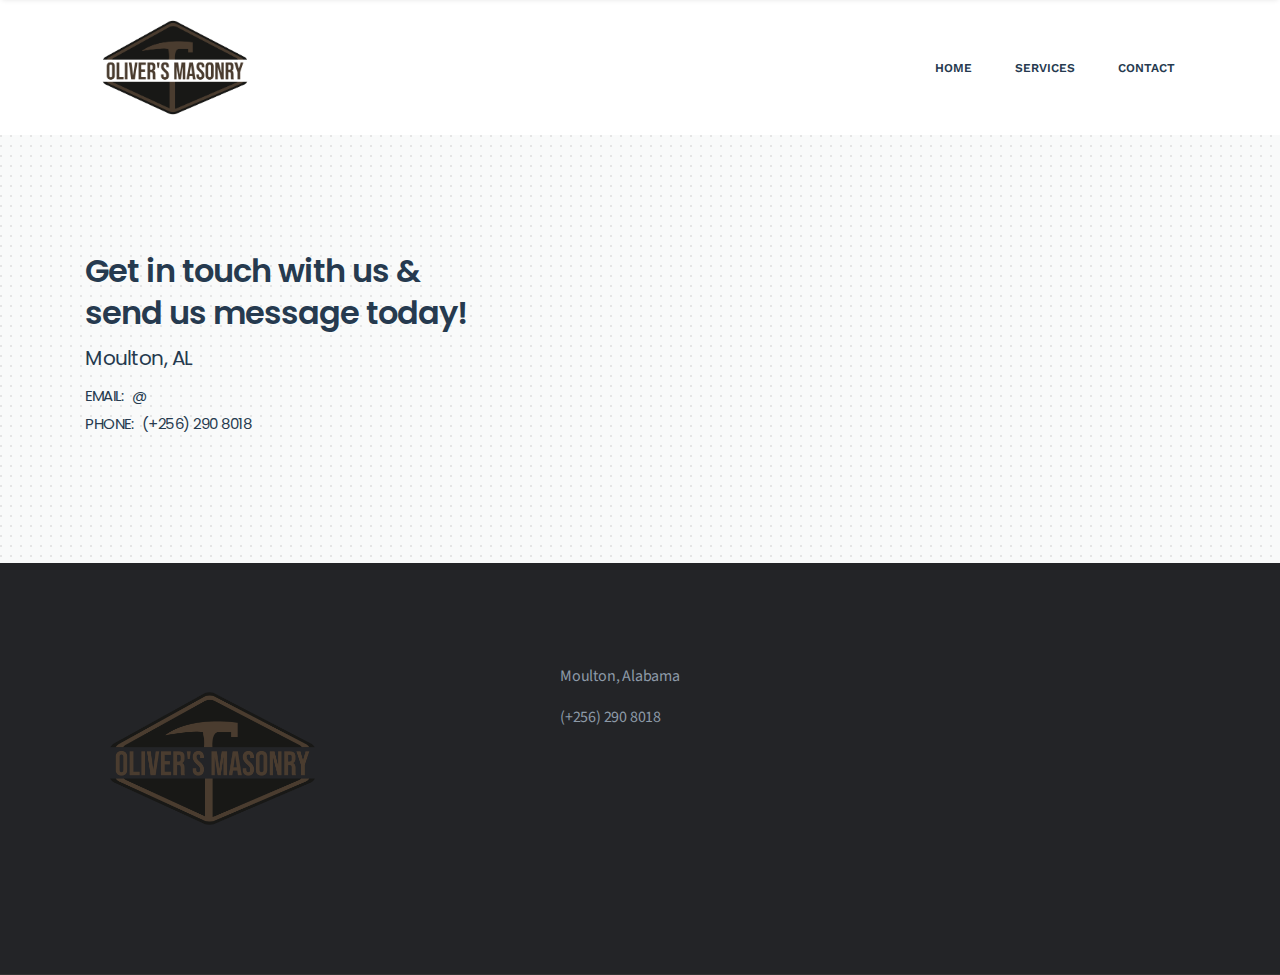
==== contact.html @ 575dfdd2 "2 commit" ====
<!DOCTYPE html>
<!--[if lt IE 7]>      <html class="no-js lt-ie9 lt-ie8 lt-ie7" lang=""> <![endif]-->
<!--[if IE 7]>         <html class="no-js lt-ie9 lt-ie8" lang=""> <![endif]-->
<!--[if IE 8]>         <html class="no-js lt-ie9" lang=""> <![endif]-->
<!--[if gt IE 8]><!-->
<html class="no-js" lang="en">
  <!--<![endif]-->

  <!-- contact.html  29 Nov 2019 03:34:47 GMT -->
  <head>
    <meta charset="utf-8" />
    <meta name="viewport" content="width=device-width, initial-scale=1" />
    <meta name="description" content="Construction & Building HTML Template" />
    <meta name="author" content="AlexaTheme" />
    <title>Oliver's Masonry</title>
    <link rel="shortcut icon" type="image/x-icon" href="img/oliver-logo2.png" />

    <link rel="stylesheet" href="css/fontawesome.min.css" />

    <link rel="stylesheet" href="css/themify-icons.css" />

    <link rel="stylesheet" href="css/elegant-line-icons.css" />

    <link rel="stylesheet" href="css/elegant-font-icons.css" />

    <link rel="stylesheet" href="css/flaticon.css" />

    <link rel="stylesheet" href="css/animate.min.css" />

    <link rel="stylesheet" href="css/bootstrap.min.css" />

    <link rel="stylesheet" href="css/slick.css" />

    <link rel="stylesheet" href="css/slider.css" />

    <link rel="stylesheet" href="css/odometer.min.css" />

    <link rel="stylesheet" href="css/venobox/venobox.css" />

    <link rel="stylesheet" href="css/owl.carousel.css" />

    <link rel="stylesheet" href="css/main.css" />

    <link rel="stylesheet" href="css/responsive.css" />
    <script src="js/vendor/modernizr-2.8.3-respond-1.4.2.min.js"></script>
  </head>
  <body>
    <!--[if lt IE 8]>
      <p class="browserupgrade">
        You are using an <strong>outdated</strong> browser. Please
        <a href="http://browsehappy.com/">upgrade your browser</a> to improve
        your experience.
      </p>
    <![endif]-->
    <div class="site-preloader-wrap">
      <div class="spinner"></div>
    </div>
    <header class="header">
      <div class="primary-header">
        <div class="container">
          <div class="primary-header-inner">
            <div class="header-logo">
              <a href="index.html"
                ><img src="img/oliver-logo2.png" alt="Oliver's Masonry"
              /></a>
            </div>
            <div class="header-menu-wrap">
              <ul class="dl-menu">
                <li><a href="index.html">Home</a></li>
                <li><a href="services-1.html">Services</a></li>
                <li><a href="contact.html">Contact</a></li>
              </ul>
            </div>
          </div>
        </div>
      </div>
    </header>
    <!-- <div class="mapouter">
      <div class="gmap_canvas">
        <iframe
          width="100%"
          height="350"
          id="gmap_canvas"
          src="https://maps.google.com/maps?q=Dynamic%20Layers&amp;t=&amp;z=11&amp;ie=UTF8&amp;iwloc=&amp;output=embed"
          frameborder="0"
          scrolling="no"
          marginheight="0"
          marginwidth="0"
        ></iframe
        ><a href="https://www.emojilib.com/"></a>
      </div>
      <style>
        .mapouter {
          position: relative;
          text-align: right;
          height: 350px;
          width: 100%;
        }
        .gmap_canvas {
          overflow: hidden;
          background: none !important;
          height: 350px;
          width: 100%;
        }
      </style>
    </div> -->
    <section class="contact-section bg-grey padding">
      <div class="dots"></div>
      <div class="container">
        <div class="contact-wrap d-flex align-items-center row">
          <div class="col-md-6 padding-15">
            <div class="contact-info">
              <h2>Get in touch with us & <br />send us message today!</h2>
              <h3>Moulton, AL</h3>
              <h4>
                <span>Email:</span> @ <br />
                <span>Phone:</span> (+256) 290 8018 <br />
              </h4>
            </div>
          </div>
        </div>
      </div>
    </section>
    <section class="widget-section padding">
      <div class="container">
        <div class="row">
          <div class="col-lg-3 col-sm-6 sm-padding">
            <div class="widget-content">
              <a href="#"
                ><img src="img/oliver-logo2.png" alt="Oliver's Masonry"
              /></a>
            </div>
          </div>
          <div class="col-lg-2 col-sm-6 sm-padding">
            <div class="widget-content"></div>
          </div>
          <div class="col-lg-3 col-sm-6 sm-padding">
            <div class="widget-content">
              <p>Moulton, Alabama</p>
              <span
                >
              <span>(+256) 290 8018</span>
            </div>
          </div>
        </div>
      </div>
    </section>
    <a data-scroll href="#header" id="scroll-to-top"
      ><i class="arrow_carrot-up"></i
    ></a>

    <script
      data-cfasync="false"
      src="../../cdn-cgi/scripts/5c5dd728/cloudflare-static/email-decode.min.js"
    ></script>
    <script src="js/vendor/jquery-1.12.4.min.js"></script>

    <script src="js/vendor/bootstrap.min.js"></script>

    <script src="js/vendor/tether.min.js"></script>

    <script src="js/vendor/headroom.min.js"></script>

    <script src="js/vendor/owl.carousel.min.js"></script>

    <script src="js/vendor/smooth-scroll.min.js"></script>

    <script src="js/vendor/venobox.min.js"></script>

    <script src="js/vendor/jquery.ajaxchimp.min.js"></script>

    <script src="js/vendor/slick.min.js"></script>

    <script src="js/vendor/waypoints.min.js"></script>

    <script src="js/vendor/odometer.min.js"></script>

    <script src="js/vendor/wow.min.js"></script>

    <script src="js/main.js"></script>
  </body>

  <!-- contact.html  29 Nov 2019 03:34:47 GMT -->
</html>
---- css/themify-icons.css ----
@font-face{font-family:themify;src:url(../fonts/themify9f24.eot?-fvbane);src:url(../fonts/themifyd41d.eot?#iefix-fvbane) format('embedded-opentype'),url(../fonts/themify9f24.woff?-fvbane) format('woff'),url(../fonts/themify9f24.ttf?-fvbane) format('truetype'),url(../fonts/themify9f24.svg?-fvbane#themify) format('svg');font-weight:400;font-style:normal}[class*=" ti-"],[class^=ti-]{font-family:themify;speak:none;font-style:normal;font-weight:400;font-variant:normal;text-transform:none;line-height:1;-webkit-font-smoothing:antialiased;-moz-osx-font-smoothing:grayscale}.ti-wand:before{content:"\e600"}.ti-volume:before{content:"\e601"}.ti-user:before{content:"\e602"}.ti-unlock:before{content:"\e603"}.ti-unlink:before{content:"\e604"}.ti-trash:before{content:"\e605"}.ti-thought:before{content:"\e606"}.ti-target:before{content:"\e607"}.ti-tag:before{content:"\e608"}.ti-tablet:before{content:"\e609"}.ti-star:before{content:"\e60a"}.ti-spray:before{content:"\e60b"}.ti-signal:before{content:"\e60c"}.ti-shopping-cart:before{content:"\e60d"}.ti-shopping-cart-full:before{content:"\e60e"}.ti-settings:before{content:"\e60f"}.ti-search:before{content:"\e610"}.ti-zoom-in:before{content:"\e611"}.ti-zoom-out:before{content:"\e612"}.ti-cut:before{content:"\e613"}.ti-ruler:before{content:"\e614"}.ti-ruler-pencil:before{content:"\e615"}.ti-ruler-alt:before{content:"\e616"}.ti-bookmark:before{content:"\e617"}.ti-bookmark-alt:before{content:"\e618"}.ti-reload:before{content:"\e619"}.ti-plus:before{content:"\e61a"}.ti-pin:before{content:"\e61b"}.ti-pencil:before{content:"\e61c"}.ti-pencil-alt:before{content:"\e61d"}.ti-paint-roller:before{content:"\e61e"}.ti-paint-bucket:before{content:"\e61f"}.ti-na:before{content:"\e620"}.ti-mobile:before{content:"\e621"}.ti-minus:before{content:"\e622"}.ti-medall:before{content:"\e623"}.ti-medall-alt:before{content:"\e624"}.ti-marker:before{content:"\e625"}.ti-marker-alt:before{content:"\e626"}.ti-arrow-up:before{content:"\e627"}.ti-arrow-right:before{content:"\e628"}.ti-arrow-left:before{content:"\e629"}.ti-arrow-down:before{content:"\e62a"}.ti-lock:before{content:"\e62b"}.ti-location-arrow:before{content:"\e62c"}.ti-link:before{content:"\e62d"}.ti-layout:before{content:"\e62e"}.ti-layers:before{content:"\e62f"}.ti-layers-alt:before{content:"\e630"}.ti-key:before{content:"\e631"}.ti-import:before{content:"\e632"}.ti-image:before{content:"\e633"}.ti-heart:before{content:"\e634"}.ti-heart-broken:before{content:"\e635"}.ti-hand-stop:before{content:"\e636"}.ti-hand-open:before{content:"\e637"}.ti-hand-drag:before{content:"\e638"}.ti-folder:before{content:"\e639"}.ti-flag:before{content:"\e63a"}.ti-flag-alt:before{content:"\e63b"}.ti-flag-alt-2:before{content:"\e63c"}.ti-eye:before{content:"\e63d"}.ti-export:before{content:"\e63e"}.ti-exchange-vertical:before{content:"\e63f"}.ti-desktop:before{content:"\e640"}.ti-cup:before{content:"\e641"}.ti-crown:before{content:"\e642"}.ti-comments:before{content:"\e643"}.ti-comment:before{content:"\e644"}.ti-comment-alt:before{content:"\e645"}.ti-close:before{content:"\e646"}.ti-clip:before{content:"\e647"}.ti-angle-up:before{content:"\e648"}.ti-angle-right:before{content:"\e649"}.ti-angle-left:before{content:"\e64a"}.ti-angle-down:before{content:"\e64b"}.ti-check:before{content:"\e64c"}.ti-check-box:before{content:"\e64d"}.ti-camera:before{content:"\e64e"}.ti-announcement:before{content:"\e64f"}.ti-brush:before{content:"\e650"}.ti-briefcase:before{content:"\e651"}.ti-bolt:before{content:"\e652"}.ti-bolt-alt:before{content:"\e653"}.ti-blackboard:before{content:"\e654"}.ti-bag:before{content:"\e655"}.ti-move:before{content:"\e656"}.ti-arrows-vertical:before{content:"\e657"}.ti-arrows-horizontal:before{content:"\e658"}.ti-fullscreen:before{content:"\e659"}.ti-arrow-top-right:before{content:"\e65a"}.ti-arrow-top-left:before{content:"\e65b"}.ti-arrow-circle-up:before{content:"\e65c"}.ti-arrow-circle-right:before{content:"\e65d"}.ti-arrow-circle-left:before{content:"\e65e"}.ti-arrow-circle-down:before{content:"\e65f"}.ti-angle-double-up:before{content:"\e660"}.ti-angle-double-right:before{content:"\e661"}.ti-angle-double-left:before{content:"\e662"}.ti-angle-double-down:before{content:"\e663"}.ti-zip:before{content:"\e664"}.ti-world:before{content:"\e665"}.ti-wheelchair:before{content:"\e666"}.ti-view-list:before{content:"\e667"}.ti-view-list-alt:before{content:"\e668"}.ti-view-grid:before{content:"\e669"}.ti-uppercase:before{content:"\e66a"}.ti-upload:before{content:"\e66b"}.ti-underline:before{content:"\e66c"}.ti-truck:before{content:"\e66d"}.ti-timer:before{content:"\e66e"}.ti-ticket:before{content:"\e66f"}.ti-thumb-up:before{content:"\e670"}.ti-thumb-down:before{content:"\e671"}.ti-text:before{content:"\e672"}.ti-stats-up:before{content:"\e673"}.ti-stats-down:before{content:"\e674"}.ti-split-v:before{content:"\e675"}.ti-split-h:before{content:"\e676"}.ti-smallcap:before{content:"\e677"}.ti-shine:before{content:"\e678"}.ti-shift-right:before{content:"\e679"}.ti-shift-left:before{content:"\e67a"}.ti-shield:before{content:"\e67b"}.ti-notepad:before{content:"\e67c"}.ti-server:before{content:"\e67d"}.ti-quote-right:before{content:"\e67e"}.ti-quote-left:before{content:"\e67f"}.ti-pulse:before{content:"\e680"}.ti-printer:before{content:"\e681"}.ti-power-off:before{content:"\e682"}.ti-plug:before{content:"\e683"}.ti-pie-chart:before{content:"\e684"}.ti-paragraph:before{content:"\e685"}.ti-panel:before{content:"\e686"}.ti-package:before{content:"\e687"}.ti-music:before{content:"\e688"}.ti-music-alt:before{content:"\e689"}.ti-mouse:before{content:"\e68a"}.ti-mouse-alt:before{content:"\e68b"}.ti-money:before{content:"\e68c"}.ti-microphone:before{content:"\e68d"}.ti-menu:before{content:"\e68e"}.ti-menu-alt:before{content:"\e68f"}.ti-map:before{content:"\e690"}.ti-map-alt:before{content:"\e691"}.ti-loop:before{content:"\e692"}.ti-location-pin:before{content:"\e693"}.ti-list:before{content:"\e694"}.ti-light-bulb:before{content:"\e695"}.ti-Italic:before{content:"\e696"}.ti-info:before{content:"\e697"}.ti-infinite:before{content:"\e698"}.ti-id-badge:before{content:"\e699"}.ti-hummer:before{content:"\e69a"}.ti-home:before{content:"\e69b"}.ti-help:before{content:"\e69c"}.ti-headphone:before{content:"\e69d"}.ti-harddrives:before{content:"\e69e"}.ti-harddrive:before{content:"\e69f"}.ti-gift:before{content:"\e6a0"}.ti-game:before{content:"\e6a1"}.ti-filter:before{content:"\e6a2"}.ti-files:before{content:"\e6a3"}.ti-file:before{content:"\e6a4"}.ti-eraser:before{content:"\e6a5"}.ti-envelope:before{content:"\e6a6"}.ti-download:before{content:"\e6a7"}.ti-direction:before{content:"\e6a8"}.ti-direction-alt:before{content:"\e6a9"}.ti-dashboard:before{content:"\e6aa"}.ti-control-stop:before{content:"\e6ab"}.ti-control-shuffle:before{content:"\e6ac"}.ti-control-play:before{content:"\e6ad"}.ti-control-pause:before{content:"\e6ae"}.ti-control-forward:before{content:"\e6af"}.ti-control-backward:before{content:"\e6b0"}.ti-cloud:before{content:"\e6b1"}.ti-cloud-up:before{content:"\e6b2"}.ti-cloud-down:before{content:"\e6b3"}.ti-clipboard:before{content:"\e6b4"}.ti-car:before{content:"\e6b5"}.ti-calendar:before{content:"\e6b6"}.ti-book:before{content:"\e6b7"}.ti-bell:before{content:"\e6b8"}.ti-basketball:before{content:"\e6b9"}.ti-bar-chart:before{content:"\e6ba"}.ti-bar-chart-alt:before{content:"\e6bb"}.ti-back-right:before{content:"\e6bc"}.ti-back-left:before{content:"\e6bd"}.ti-arrows-corner:before{content:"\e6be"}.ti-archive:before{content:"\e6bf"}.ti-anchor:before{content:"\e6c0"}.ti-align-right:before{content:"\e6c1"}.ti-align-left:before{content:"\e6c2"}.ti-align-justify:before{content:"\e6c3"}.ti-align-center:before{content:"\e6c4"}.ti-alert:before{content:"\e6c5"}.ti-alarm-clock:before{content:"\e6c6"}.ti-agenda:before{content:"\e6c7"}.ti-write:before{content:"\e6c8"}.ti-window:before{content:"\e6c9"}.ti-widgetized:before{content:"\e6ca"}.ti-widget:before{content:"\e6cb"}.ti-widget-alt:before{content:"\e6cc"}.ti-wallet:before{content:"\e6cd"}.ti-video-clapper:before{content:"\e6ce"}.ti-video-camera:before{content:"\e6cf"}.ti-vector:before{content:"\e6d0"}.ti-themify-logo:before{content:"\e6d1"}.ti-themify-favicon:before{content:"\e6d2"}.ti-themify-favicon-alt:before{content:"\e6d3"}.ti-support:before{content:"\e6d4"}.ti-stamp:before{content:"\e6d5"}.ti-split-v-alt:before{content:"\e6d6"}.ti-slice:before{content:"\e6d7"}.ti-shortcode:before{content:"\e6d8"}.ti-shift-right-alt:before{content:"\e6d9"}.ti-shift-left-alt:before{content:"\e6da"}.ti-ruler-alt-2:before{content:"\e6db"}.ti-receipt:before{content:"\e6dc"}.ti-pin2:before{content:"\e6dd"}.ti-pin-alt:before{content:"\e6de"}.ti-pencil-alt2:before{content:"\e6df"}.ti-palette:before{content:"\e6e0"}.ti-more:before{content:"\e6e1"}.ti-more-alt:before{content:"\e6e2"}.ti-microphone-alt:before{content:"\e6e3"}.ti-magnet:before{content:"\e6e4"}.ti-line-double:before{content:"\e6e5"}.ti-line-dotted:before{content:"\e6e6"}.ti-line-dashed:before{content:"\e6e7"}.ti-layout-width-full:before{content:"\e6e8"}.ti-layout-width-default:before{content:"\e6e9"}.ti-layout-width-default-alt:before{content:"\e6ea"}.ti-layout-tab:before{content:"\e6eb"}.ti-layout-tab-window:before{content:"\e6ec"}.ti-layout-tab-v:before{content:"\e6ed"}.ti-layout-tab-min:before{content:"\e6ee"}.ti-layout-slider:before{content:"\e6ef"}.ti-layout-slider-alt:before{content:"\e6f0"}.ti-layout-sidebar-right:before{content:"\e6f1"}.ti-layout-sidebar-none:before{content:"\e6f2"}.ti-layout-sidebar-left:before{content:"\e6f3"}.ti-layout-placeholder:before{content:"\e6f4"}.ti-layout-menu:before{content:"\e6f5"}.ti-layout-menu-v:before{content:"\e6f6"}.ti-layout-menu-separated:before{content:"\e6f7"}.ti-layout-menu-full:before{content:"\e6f8"}.ti-layout-media-right-alt:before{content:"\e6f9"}.ti-layout-media-right:before{content:"\e6fa"}.ti-layout-media-overlay:before{content:"\e6fb"}.ti-layout-media-overlay-alt:before{content:"\e6fc"}.ti-layout-media-overlay-alt-2:before{content:"\e6fd"}.ti-layout-media-left-alt:before{content:"\e6fe"}.ti-layout-media-left:before{content:"\e6ff"}.ti-layout-media-center-alt:before{content:"\e700"}.ti-layout-media-center:before{content:"\e701"}.ti-layout-list-thumb:before{content:"\e702"}.ti-layout-list-thumb-alt:before{content:"\e703"}.ti-layout-list-post:before{content:"\e704"}.ti-layout-list-large-image:before{content:"\e705"}.ti-layout-line-solid:before{content:"\e706"}.ti-layout-grid4:before{content:"\e707"}.ti-layout-grid3:before{content:"\e708"}.ti-layout-grid2:before{content:"\e709"}.ti-layout-grid2-thumb:before{content:"\e70a"}.ti-layout-cta-right:before{content:"\e70b"}.ti-layout-cta-left:before{content:"\e70c"}.ti-layout-cta-center:before{content:"\e70d"}.ti-layout-cta-btn-right:before{content:"\e70e"}.ti-layout-cta-btn-left:before{content:"\e70f"}.ti-layout-column4:before{content:"\e710"}.ti-layout-column3:before{content:"\e711"}.ti-layout-column2:before{content:"\e712"}.ti-layout-accordion-separated:before{content:"\e713"}.ti-layout-accordion-merged:before{content:"\e714"}.ti-layout-accordion-list:before{content:"\e715"}.ti-ink-pen:before{content:"\e716"}.ti-info-alt:before{content:"\e717"}.ti-help-alt:before{content:"\e718"}.ti-headphone-alt:before{content:"\e719"}.ti-hand-point-up:before{content:"\e71a"}.ti-hand-point-right:before{content:"\e71b"}.ti-hand-point-left:before{content:"\e71c"}.ti-hand-point-down:before{content:"\e71d"}.ti-gallery:before{content:"\e71e"}.ti-face-smile:before{content:"\e71f"}.ti-face-sad:before{content:"\e720"}.ti-credit-card:before{content:"\e721"}.ti-control-skip-forward:before{content:"\e722"}.ti-control-skip-backward:before{content:"\e723"}.ti-control-record:before{content:"\e724"}.ti-control-eject:before{content:"\e725"}.ti-comments-smiley:before{content:"\e726"}.ti-brush-alt:before{content:"\e727"}.ti-youtube:before{content:"\e728"}.ti-vimeo:before{content:"\e729"}.ti-twitter:before{content:"\e72a"}.ti-time:before{content:"\e72b"}.ti-tumblr:before{content:"\e72c"}.ti-skype:before{content:"\e72d"}.ti-share:before{content:"\e72e"}.ti-share-alt:before{content:"\e72f"}.ti-rocket:before{content:"\e730"}.ti-pinterest:before{content:"\e731"}.ti-new-window:before{content:"\e732"}.ti-microsoft:before{content:"\e733"}.ti-list-ol:before{content:"\e734"}.ti-linkedin:before{content:"\e735"}.ti-layout-sidebar-2:before{content:"\e736"}.ti-layout-grid4-alt:before{content:"\e737"}.ti-layout-grid3-alt:before{content:"\e738"}.ti-layout-grid2-alt:before{content:"\e739"}.ti-layout-column4-alt:before{content:"\e73a"}.ti-layout-column3-alt:before{content:"\e73b"}.ti-layout-column2-alt:before{content:"\e73c"}.ti-instagram:before{content:"\e73d"}.ti-google:before{content:"\e73e"}.ti-github:before{content:"\e73f"}.ti-flickr:before{content:"\e740"}.ti-facebook:before{content:"\e741"}.ti-dropbox:before{content:"\e742"}.ti-dribbble:before{content:"\e743"}.ti-apple:before{content:"\e744"}.ti-android:before{content:"\e745"}.ti-save:before{content:"\e746"}.ti-save-alt:before{content:"\e747"}.ti-yahoo:before{content:"\e748"}.ti-wordpress:before{content:"\e749"}.ti-vimeo-alt:before{content:"\e74a"}.ti-twitter-alt:before{content:"\e74b"}.ti-tumblr-alt:before{content:"\e74c"}.ti-trello:before{content:"\e74d"}.ti-stack-overflow:before{content:"\e74e"}.ti-soundcloud:before{content:"\e74f"}.ti-sharethis:before{content:"\e750"}.ti-sharethis-alt:before{content:"\e751"}.ti-reddit:before{content:"\e752"}.ti-pinterest-alt:before{content:"\e753"}.ti-microsoft-alt:before{content:"\e754"}.ti-linux:before{content:"\e755"}.ti-jsfiddle:before{content:"\e756"}.ti-joomla:before{content:"\e757"}.ti-html5:before{content:"\e758"}.ti-flickr-alt:before{content:"\e759"}.ti-email:before{content:"\e75a"}.ti-drupal:before{content:"\e75b"}.ti-dropbox-alt:before{content:"\e75c"}.ti-css3:before{content:"\e75d"}.ti-rss:before{content:"\e75e"}.ti-rss-alt:before{content:"\e75f"}
---- css/elegant-line-icons.css ----
@font-face{font-family:et-line;src:url(../fonts/et-line.eot);src:url(../fonts/et-lined41d.eot?#iefix) format('embedded-opentype'),url(../fonts/et-line.woff) format('woff'),url(../fonts/et-line.ttf) format('truetype'),url(../fonts/et-line.svg#et-line) format('svg');font-weight:400;font-style:normal}[data-icon]:before{font-family:et-line;content:attr(data-icon);speak:none;font-weight:400;font-variant:normal;text-transform:none;line-height:1;-webkit-font-smoothing:antialiased;-moz-osx-font-smoothing:grayscale;display:inline-block}.icon-mobile,.icon-laptop,.icon-desktop,.icon-tablet,.icon-phone,.icon-document,.icon-documents,.icon-search,.icon-clipboard,.icon-newspaper,.icon-notebook,.icon-book-open,.icon-browser,.icon-calendar,.icon-presentation,.icon-picture,.icon-pictures,.icon-video,.icon-camera,.icon-printer,.icon-toolbox,.icon-briefcase,.icon-wallet,.icon-gift,.icon-bargraph,.icon-grid,.icon-expand,.icon-focus,.icon-edit,.icon-adjustments,.icon-ribbon,.icon-hourglass,.icon-lock,.icon-megaphone,.icon-shield,.icon-trophy,.icon-flag,.icon-map,.icon-puzzle,.icon-basket,.icon-envelope,.icon-streetsign,.icon-telescope,.icon-gears,.icon-key,.icon-paperclip,.icon-attachment,.icon-pricetags,.icon-lightbulb,.icon-layers,.icon-pencil,.icon-tools,.icon-tools-2,.icon-scissors,.icon-paintbrush,.icon-magnifying-glass,.icon-circle-compass,.icon-linegraph,.icon-mic,.icon-strategy,.icon-beaker,.icon-caution,.icon-recycle,.icon-anchor,.icon-profile-male,.icon-profile-female,.icon-bike,.icon-wine,.icon-hotairballoon,.icon-globe,.icon-genius,.icon-map-pin,.icon-dial,.icon-chat,.icon-heart,.icon-cloud,.icon-upload,.icon-download,.icon-target,.icon-hazardous,.icon-piechart,.icon-speedometer,.icon-global,.icon-compass,.icon-lifesaver,.icon-clock,.icon-aperture,.icon-quote,.icon-scope,.icon-alarmclock,.icon-refresh,.icon-happy,.icon-sad,.icon-facebook,.icon-twitter,.icon-googleplus,.icon-rss,.icon-tumblr,.icon-linkedin,.icon-dribbble{font-family:et-line;speak:none;font-style:normal;font-weight:400;font-variant:normal;text-transform:none;line-height:1;-webkit-font-smoothing:antialiased;-moz-osx-font-smoothing:grayscale;display:inline-block}.icon-mobile:before{content:"\e000"}.icon-laptop:before{content:"\e001"}.icon-desktop:before{content:"\e002"}.icon-tablet:before{content:"\e003"}.icon-phone:before{content:"\e004"}.icon-document:before{content:"\e005"}.icon-documents:before{content:"\e006"}.icon-search:before{content:"\e007"}.icon-clipboard:before{content:"\e008"}.icon-newspaper:before{content:"\e009"}.icon-notebook:before{content:"\e00a"}.icon-book-open:before{content:"\e00b"}.icon-browser:before{content:"\e00c"}.icon-calendar:before{content:"\e00d"}.icon-presentation:before{content:"\e00e"}.icon-picture:before{content:"\e00f"}.icon-pictures:before{content:"\e010"}.icon-video:before{content:"\e011"}.icon-camera:before{content:"\e012"}.icon-printer:before{content:"\e013"}.icon-toolbox:before{content:"\e014"}.icon-briefcase:before{content:"\e015"}.icon-wallet:before{content:"\e016"}.icon-gift:before{content:"\e017"}.icon-bargraph:before{content:"\e018"}.icon-grid:before{content:"\e019"}.icon-expand:before{content:"\e01a"}.icon-focus:before{content:"\e01b"}.icon-edit:before{content:"\e01c"}.icon-adjustments:before{content:"\e01d"}.icon-ribbon:before{content:"\e01e"}.icon-hourglass:before{content:"\e01f"}.icon-lock:before{content:"\e020"}.icon-megaphone:before{content:"\e021"}.icon-shield:before{content:"\e022"}.icon-trophy:before{content:"\e023"}.icon-flag:before{content:"\e024"}.icon-map:before{content:"\e025"}.icon-puzzle:before{content:"\e026"}.icon-basket:before{content:"\e027"}.icon-envelope:before{content:"\e028"}.icon-streetsign:before{content:"\e029"}.icon-telescope:before{content:"\e02a"}.icon-gears:before{content:"\e02b"}.icon-key:before{content:"\e02c"}.icon-paperclip:before{content:"\e02d"}.icon-attachment:before{content:"\e02e"}.icon-pricetags:before{content:"\e02f"}.icon-lightbulb:before{content:"\e030"}.icon-layers:before{content:"\e031"}.icon-pencil:before{content:"\e032"}.icon-tools:before{content:"\e033"}.icon-tools-2:before{content:"\e034"}.icon-scissors:before{content:"\e035"}.icon-paintbrush:before{content:"\e036"}.icon-magnifying-glass:before{content:"\e037"}.icon-circle-compass:before{content:"\e038"}.icon-linegraph:before{content:"\e039"}.icon-mic:before{content:"\e03a"}.icon-strategy:before{content:"\e03b"}.icon-beaker:before{content:"\e03c"}.icon-caution:before{content:"\e03d"}.icon-recycle:before{content:"\e03e"}.icon-anchor:before{content:"\e03f"}.icon-profile-male:before{content:"\e040"}.icon-profile-female:before{content:"\e041"}.icon-bike:before{content:"\e042"}.icon-wine:before{content:"\e043"}.icon-hotairballoon:before{content:"\e044"}.icon-globe:before{content:"\e045"}.icon-genius:before{content:"\e046"}.icon-map-pin:before{content:"\e047"}.icon-dial:before{content:"\e048"}.icon-chat:before{content:"\e049"}.icon-heart:before{content:"\e04a"}.icon-cloud:before{content:"\e04b"}.icon-upload:before{content:"\e04c"}.icon-download:before{content:"\e04d"}.icon-target:before{content:"\e04e"}.icon-hazardous:before{content:"\e04f"}.icon-piechart:before{content:"\e050"}.icon-speedometer:before{content:"\e051"}.icon-global:before{content:"\e052"}.icon-compass:before{content:"\e053"}.icon-lifesaver:before{content:"\e054"}.icon-clock:before{content:"\e055"}.icon-aperture:before{content:"\e056"}.icon-quote:before{content:"\e057"}.icon-scope:before{content:"\e058"}.icon-alarmclock:before{content:"\e059"}.icon-refresh:before{content:"\e05a"}.icon-happy:before{content:"\e05b"}.icon-sad:before{content:"\e05c"}.icon-facebook:before{content:"\e05d"}.icon-twitter:before{content:"\e05e"}.icon-googleplus:before{content:"\e05f"}.icon-rss:before{content:"\e060"}.icon-tumblr:before{content:"\e061"}.icon-linkedin:before{content:"\e062"}.icon-dribbble:before{content:"\e063"}
---- css/elegant-font-icons.css ----
@font-face{font-family:eleganticons;src:url(../fonts/ElegantIcons.eot);src:url(../fonts/ElegantIconsd41d.eot?#iefix) format('embedded-opentype'),url(../fonts/ElegantIcons.woff) format('woff'),url(../fonts/ElegantIcons.ttf) format('truetype'),url(../fonts/ElegantIcons.svg#ElegantIcons) format('svg');font-weight:400;font-style:normal}[data-icon]:before{font-family:eleganticons;content:attr(data-icon);speak:none;font-weight:400;font-variant:normal;text-transform:none;line-height:1;-webkit-font-smoothing:antialiased;-moz-osx-font-smoothing:grayscale}.arrow_up,.arrow_down,.arrow_left,.arrow_right,.arrow_left-up,.arrow_right-up,.arrow_right-down,.arrow_left-down,.arrow-up-down,.arrow_up-down_alt,.arrow_left-right_alt,.arrow_left-right,.arrow_expand_alt2,.arrow_expand_alt,.arrow_condense,.arrow_expand,.arrow_move,.arrow_carrot-up,.arrow_carrot-down,.arrow_carrot-left,.arrow_carrot-right,.arrow_carrot-2up,.arrow_carrot-2down,.arrow_carrot-2left,.arrow_carrot-2right,.arrow_carrot-up_alt2,.arrow_carrot-down_alt2,.arrow_carrot-left_alt2,.arrow_carrot-right_alt2,.arrow_carrot-2up_alt2,.arrow_carrot-2down_alt2,.arrow_carrot-2left_alt2,.arrow_carrot-2right_alt2,.arrow_triangle-up,.arrow_triangle-down,.arrow_triangle-left,.arrow_triangle-right,.arrow_triangle-up_alt2,.arrow_triangle-down_alt2,.arrow_triangle-left_alt2,.arrow_triangle-right_alt2,.arrow_back,.icon_minus-06,.icon_plus,.icon_close,.icon_check,.icon_minus_alt2,.icon_plus_alt2,.icon_close_alt2,.icon_check_alt2,.icon_zoom-out_alt,.icon_zoom-in_alt,.icon_search,.icon_box-empty,.icon_box-selected,.icon_minus-box,.icon_plus-box,.icon_box-checked,.icon_circle-empty,.icon_circle-slelected,.icon_stop_alt2,.icon_stop,.icon_pause_alt2,.icon_pause,.icon_menu,.icon_menu-square_alt2,.icon_menu-circle_alt2,.icon_ul,.icon_ol,.icon_adjust-horiz,.icon_adjust-vert,.icon_document_alt,.icon_documents_alt,.icon_pencil,.icon_pencil-edit_alt,.icon_pencil-edit,.icon_folder-alt,.icon_folder-open_alt,.icon_folder-add_alt,.icon_info_alt,.icon_error-oct_alt,.icon_error-circle_alt,.icon_error-triangle_alt,.icon_question_alt2,.icon_question,.icon_comment_alt,.icon_chat_alt,.icon_vol-mute_alt,.icon_volume-low_alt,.icon_volume-high_alt,.icon_quotations,.icon_quotations_alt2,.icon_clock_alt,.icon_lock_alt,.icon_lock-open_alt,.icon_key_alt,.icon_cloud_alt,.icon_cloud-upload_alt,.icon_cloud-download_alt,.icon_image,.icon_images,.icon_lightbulb_alt,.icon_gift_alt,.icon_house_alt,.icon_genius,.icon_mobile,.icon_tablet,.icon_laptop,.icon_desktop,.icon_camera_alt,.icon_mail_alt,.icon_cone_alt,.icon_ribbon_alt,.icon_bag_alt,.icon_creditcard,.icon_cart_alt,.icon_paperclip,.icon_tag_alt,.icon_tags_alt,.icon_trash_alt,.icon_cursor_alt,.icon_mic_alt,.icon_compass_alt,.icon_pin_alt,.icon_pushpin_alt,.icon_map_alt,.icon_drawer_alt,.icon_toolbox_alt,.icon_book_alt,.icon_calendar,.icon_film,.icon_table,.icon_contacts_alt,.icon_headphones,.icon_lifesaver,.icon_piechart,.icon_refresh,.icon_link_alt,.icon_link,.icon_loading,.icon_blocked,.icon_archive_alt,.icon_heart_alt,.icon_star_alt,.icon_star-half_alt,.icon_star,.icon_star-half,.icon_tools,.icon_tool,.icon_cog,.icon_cogs,.arrow_up_alt,.arrow_down_alt,.arrow_left_alt,.arrow_right_alt,.arrow_left-up_alt,.arrow_right-up_alt,.arrow_right-down_alt,.arrow_left-down_alt,.arrow_condense_alt,.arrow_expand_alt3,.arrow_carrot_up_alt,.arrow_carrot-down_alt,.arrow_carrot-left_alt,.arrow_carrot-right_alt,.arrow_carrot-2up_alt,.arrow_carrot-2dwnn_alt,.arrow_carrot-2left_alt,.arrow_carrot-2right_alt,.arrow_triangle-up_alt,.arrow_triangle-down_alt,.arrow_triangle-left_alt,.arrow_triangle-right_alt,.icon_minus_alt,.icon_plus_alt,.icon_close_alt,.icon_check_alt,.icon_zoom-out,.icon_zoom-in,.icon_stop_alt,.icon_menu-square_alt,.icon_menu-circle_alt,.icon_document,.icon_documents,.icon_pencil_alt,.icon_folder,.icon_folder-open,.icon_folder-add,.icon_folder_upload,.icon_folder_download,.icon_info,.icon_error-circle,.icon_error-oct,.icon_error-triangle,.icon_question_alt,.icon_comment,.icon_chat,.icon_vol-mute,.icon_volume-low,.icon_volume-high,.icon_quotations_alt,.icon_clock,.icon_lock,.icon_lock-open,.icon_key,.icon_cloud,.icon_cloud-upload,.icon_cloud-download,.icon_lightbulb,.icon_gift,.icon_house,.icon_camera,.icon_mail,.icon_cone,.icon_ribbon,.icon_bag,.icon_cart,.icon_tag,.icon_tags,.icon_trash,.icon_cursor,.icon_mic,.icon_compass,.icon_pin,.icon_pushpin,.icon_map,.icon_drawer,.icon_toolbox,.icon_book,.icon_contacts,.icon_archive,.icon_heart,.icon_profile,.icon_group,.icon_grid-2x2,.icon_grid-3x3,.icon_music,.icon_pause_alt,.icon_phone,.icon_upload,.icon_download,.social_facebook,.social_twitter,.social_pinterest,.social_googleplus,.social_tumblr,.social_tumbleupon,.social_wordpress,.social_instagram,.social_dribbble,.social_vimeo,.social_linkedin,.social_rss,.social_deviantart,.social_share,.social_myspace,.social_skype,.social_youtube,.social_picassa,.social_googledrive,.social_flickr,.social_blogger,.social_spotify,.social_delicious,.social_facebook_circle,.social_twitter_circle,.social_pinterest_circle,.social_googleplus_circle,.social_tumblr_circle,.social_stumbleupon_circle,.social_wordpress_circle,.social_instagram_circle,.social_dribbble_circle,.social_vimeo_circle,.social_linkedin_circle,.social_rss_circle,.social_deviantart_circle,.social_share_circle,.social_myspace_circle,.social_skype_circle,.social_youtube_circle,.social_picassa_circle,.social_googledrive_alt2,.social_flickr_circle,.social_blogger_circle,.social_spotify_circle,.social_delicious_circle,.social_facebook_square,.social_twitter_square,.social_pinterest_square,.social_googleplus_square,.social_tumblr_square,.social_stumbleupon_square,.social_wordpress_square,.social_instagram_square,.social_dribbble_square,.social_vimeo_square,.social_linkedin_square,.social_rss_square,.social_deviantart_square,.social_share_square,.social_myspace_square,.social_skype_square,.social_youtube_square,.social_picassa_square,.social_googledrive_square,.social_flickr_square,.social_blogger_square,.social_spotify_square,.social_delicious_square,.icon_printer,.icon_calulator,.icon_building,.icon_floppy,.icon_drive,.icon_search-2,.icon_id,.icon_id-2,.icon_puzzle,.icon_like,.icon_dislike,.icon_mug,.icon_currency,.icon_wallet,.icon_pens,.icon_easel,.icon_flowchart,.icon_datareport,.icon_briefcase,.icon_shield,.icon_percent,.icon_globe,.icon_globe-2,.icon_target,.icon_hourglass,.icon_balance,.icon_rook,.icon_printer-alt,.icon_calculator_alt,.icon_building_alt,.icon_floppy_alt,.icon_drive_alt,.icon_search_alt,.icon_id_alt,.icon_id-2_alt,.icon_puzzle_alt,.icon_like_alt,.icon_dislike_alt,.icon_mug_alt,.icon_currency_alt,.icon_wallet_alt,.icon_pens_alt,.icon_easel_alt,.icon_flowchart_alt,.icon_datareport_alt,.icon_briefcase_alt,.icon_shield_alt,.icon_percent_alt,.icon_globe_alt,.icon_clipboard{font-family:eleganticons;speak:none;font-style:normal;font-weight:400;font-variant:normal;text-transform:none;line-height:1;-webkit-font-smoothing:antialiased}.arrow_up:before{content:"\21"}.arrow_down:before{content:"\22"}.arrow_left:before{content:"\23"}.arrow_right:before{content:"\24"}.arrow_left-up:before{content:"\25"}.arrow_right-up:before{content:"\26"}.arrow_right-down:before{content:"\27"}.arrow_left-down:before{content:"\28"}.arrow-up-down:before{content:"\29"}.arrow_up-down_alt:before{content:"\2a"}.arrow_left-right_alt:before{content:"\2b"}.arrow_left-right:before{content:"\2c"}.arrow_expand_alt2:before{content:"\2d"}.arrow_expand_alt:before{content:"\2e"}.arrow_condense:before{content:"\2f"}.arrow_expand:before{content:"\30"}.arrow_move:before{content:"\31"}.arrow_carrot-up:before{content:"\32"}.arrow_carrot-down:before{content:"\33"}.arrow_carrot-left:before{content:"\34"}.arrow_carrot-right:before{content:"\35"}.arrow_carrot-2up:before{content:"\36"}.arrow_carrot-2down:before{content:"\37"}.arrow_carrot-2left:before{content:"\38"}.arrow_carrot-2right:before{content:"\39"}.arrow_carrot-up_alt2:before{content:"\3a"}.arrow_carrot-down_alt2:before{content:"\3b"}.arrow_carrot-left_alt2:before{content:"\3c"}.arrow_carrot-right_alt2:before{content:"\3d"}.arrow_carrot-2up_alt2:before{content:"\3e"}.arrow_carrot-2down_alt2:before{content:"\3f"}.arrow_carrot-2left_alt2:before{content:"\40"}.arrow_carrot-2right_alt2:before{content:"\41"}.arrow_triangle-up:before{content:"\42"}.arrow_triangle-down:before{content:"\43"}.arrow_triangle-left:before{content:"\44"}.arrow_triangle-right:before{content:"\45"}.arrow_triangle-up_alt2:before{content:"\46"}.arrow_triangle-down_alt2:before{content:"\47"}.arrow_triangle-left_alt2:before{content:"\48"}.arrow_triangle-right_alt2:before{content:"\49"}.arrow_back:before{content:"\4a"}.icon_minus-06:before{content:"\4b"}.icon_plus:before{content:"\4c"}.icon_close:before{content:"\4d"}.icon_check:before{content:"\4e"}.icon_minus_alt2:before{content:"\4f"}.icon_plus_alt2:before{content:"\50"}.icon_close_alt2:before{content:"\51"}.icon_check_alt2:before{content:"\52"}.icon_zoom-out_alt:before{content:"\53"}.icon_zoom-in_alt:before{content:"\54"}.icon_search:before{content:"\55"}.icon_box-empty:before{content:"\56"}.icon_box-selected:before{content:"\57"}.icon_minus-box:before{content:"\58"}.icon_plus-box:before{content:"\59"}.icon_box-checked:before{content:"\5a"}.icon_circle-empty:before{content:"\5b"}.icon_circle-slelected:before{content:"\5c"}.icon_stop_alt2:before{content:"\5d"}.icon_stop:before{content:"\5e"}.icon_pause_alt2:before{content:"\5f"}.icon_pause:before{content:"\60"}.icon_menu:before{content:"\61"}.icon_menu-square_alt2:before{content:"\62"}.icon_menu-circle_alt2:before{content:"\63"}.icon_ul:before{content:"\64"}.icon_ol:before{content:"\65"}.icon_adjust-horiz:before{content:"\66"}.icon_adjust-vert:before{content:"\67"}.icon_document_alt:before{content:"\68"}.icon_documents_alt:before{content:"\69"}.icon_pencil:before{content:"\6a"}.icon_pencil-edit_alt:before{content:"\6b"}.icon_pencil-edit:before{content:"\6c"}.icon_folder-alt:before{content:"\6d"}.icon_folder-open_alt:before{content:"\6e"}.icon_folder-add_alt:before{content:"\6f"}.icon_info_alt:before{content:"\70"}.icon_error-oct_alt:before{content:"\71"}.icon_error-circle_alt:before{content:"\72"}.icon_error-triangle_alt:before{content:"\73"}.icon_question_alt2:before{content:"\74"}.icon_question:before{content:"\75"}.icon_comment_alt:before{content:"\76"}.icon_chat_alt:before{content:"\77"}.icon_vol-mute_alt:before{content:"\78"}.icon_volume-low_alt:before{content:"\79"}.icon_volume-high_alt:before{content:"\7a"}.icon_quotations:before{content:"\7b"}.icon_quotations_alt2:before{content:"\7c"}.icon_clock_alt:before{content:"\7d"}.icon_lock_alt:before{content:"\7e"}.icon_lock-open_alt:before{content:"\e000"}.icon_key_alt:before{content:"\e001"}.icon_cloud_alt:before{content:"\e002"}.icon_cloud-upload_alt:before{content:"\e003"}.icon_cloud-download_alt:before{content:"\e004"}.icon_image:before{content:"\e005"}.icon_images:before{content:"\e006"}.icon_lightbulb_alt:before{content:"\e007"}.icon_gift_alt:before{content:"\e008"}.icon_house_alt:before{content:"\e009"}.icon_genius:before{content:"\e00a"}.icon_mobile:before{content:"\e00b"}.icon_tablet:before{content:"\e00c"}.icon_laptop:before{content:"\e00d"}.icon_desktop:before{content:"\e00e"}.icon_camera_alt:before{content:"\e00f"}.icon_mail_alt:before{content:"\e010"}.icon_cone_alt:before{content:"\e011"}.icon_ribbon_alt:before{content:"\e012"}.icon_bag_alt:before{content:"\e013"}.icon_creditcard:before{content:"\e014"}.icon_cart_alt:before{content:"\e015"}.icon_paperclip:before{content:"\e016"}.icon_tag_alt:before{content:"\e017"}.icon_tags_alt:before{content:"\e018"}.icon_trash_alt:before{content:"\e019"}.icon_cursor_alt:before{content:"\e01a"}.icon_mic_alt:before{content:"\e01b"}.icon_compass_alt:before{content:"\e01c"}.icon_pin_alt:before{content:"\e01d"}.icon_pushpin_alt:before{content:"\e01e"}.icon_map_alt:before{content:"\e01f"}.icon_drawer_alt:before{content:"\e020"}.icon_toolbox_alt:before{content:"\e021"}.icon_book_alt:before{content:"\e022"}.icon_calendar:before{content:"\e023"}.icon_film:before{content:"\e024"}.icon_table:before{content:"\e025"}.icon_contacts_alt:before{content:"\e026"}.icon_headphones:before{content:"\e027"}.icon_lifesaver:before{content:"\e028"}.icon_piechart:before{content:"\e029"}.icon_refresh:before{content:"\e02a"}.icon_link_alt:before{content:"\e02b"}.icon_link:before{content:"\e02c"}.icon_loading:before{content:"\e02d"}.icon_blocked:before{content:"\e02e"}.icon_archive_alt:before{content:"\e02f"}.icon_heart_alt:before{content:"\e030"}.icon_star_alt:before{content:"\e031"}.icon_star-half_alt:before{content:"\e032"}.icon_star:before{content:"\e033"}.icon_star-half:before{content:"\e034"}.icon_tools:before{content:"\e035"}.icon_tool:before{content:"\e036"}.icon_cog:before{content:"\e037"}.icon_cogs:before{content:"\e038"}.arrow_up_alt:before{content:"\e039"}.arrow_down_alt:before{content:"\e03a"}.arrow_left_alt:before{content:"\e03b"}.arrow_right_alt:before{content:"\e03c"}.arrow_left-up_alt:before{content:"\e03d"}.arrow_right-up_alt:before{content:"\e03e"}.arrow_right-down_alt:before{content:"\e03f"}.arrow_left-down_alt:before{content:"\e040"}.arrow_condense_alt:before{content:"\e041"}.arrow_expand_alt3:before{content:"\e042"}.arrow_carrot_up_alt:before{content:"\e043"}.arrow_carrot-down_alt:before{content:"\e044"}.arrow_carrot-left_alt:before{content:"\e045"}.arrow_carrot-right_alt:before{content:"\e046"}.arrow_carrot-2up_alt:before{content:"\e047"}.arrow_carrot-2dwnn_alt:before{content:"\e048"}.arrow_carrot-2left_alt:before{content:"\e049"}.arrow_carrot-2right_alt:before{content:"\e04a"}.arrow_triangle-up_alt:before{content:"\e04b"}.arrow_triangle-down_alt:before{content:"\e04c"}.arrow_triangle-left_alt:before{content:"\e04d"}.arrow_triangle-right_alt:before{content:"\e04e"}.icon_minus_alt:before{content:"\e04f"}.icon_plus_alt:before{content:"\e050"}.icon_close_alt:before{content:"\e051"}.icon_check_alt:before{content:"\e052"}.icon_zoom-out:before{content:"\e053"}.icon_zoom-in:before{content:"\e054"}.icon_stop_alt:before{content:"\e055"}.icon_menu-square_alt:before{content:"\e056"}.icon_menu-circle_alt:before{content:"\e057"}.icon_document:before{content:"\e058"}.icon_documents:before{content:"\e059"}.icon_pencil_alt:before{content:"\e05a"}.icon_folder:before{content:"\e05b"}.icon_folder-open:before{content:"\e05c"}.icon_folder-add:before{content:"\e05d"}.icon_folder_upload:before{content:"\e05e"}.icon_folder_download:before{content:"\e05f"}.icon_info:before{content:"\e060"}.icon_error-circle:before{content:"\e061"}.icon_error-oct:before{content:"\e062"}.icon_error-triangle:before{content:"\e063"}.icon_question_alt:before{content:"\e064"}.icon_comment:before{content:"\e065"}.icon_chat:before{content:"\e066"}.icon_vol-mute:before{content:"\e067"}.icon_volume-low:before{content:"\e068"}.icon_volume-high:before{content:"\e069"}.icon_quotations_alt:before{content:"\e06a"}.icon_clock:before{content:"\e06b"}.icon_lock:before{content:"\e06c"}.icon_lock-open:before{content:"\e06d"}.icon_key:before{content:"\e06e"}.icon_cloud:before{content:"\e06f"}.icon_cloud-upload:before{content:"\e070"}.icon_cloud-download:before{content:"\e071"}.icon_lightbulb:before{content:"\e072"}.icon_gift:before{content:"\e073"}.icon_house:before{content:"\e074"}.icon_camera:before{content:"\e075"}.icon_mail:before{content:"\e076"}.icon_cone:before{content:"\e077"}.icon_ribbon:before{content:"\e078"}.icon_bag:before{content:"\e079"}.icon_cart:before{content:"\e07a"}.icon_tag:before{content:"\e07b"}.icon_tags:before{content:"\e07c"}.icon_trash:before{content:"\e07d"}.icon_cursor:before{content:"\e07e"}.icon_mic:before{content:"\e07f"}.icon_compass:before{content:"\e080"}.icon_pin:before{content:"\e081"}.icon_pushpin:before{content:"\e082"}.icon_map:before{content:"\e083"}.icon_drawer:before{content:"\e084"}.icon_toolbox:before{content:"\e085"}.icon_book:before{content:"\e086"}.icon_contacts:before{content:"\e087"}.icon_archive:before{content:"\e088"}.icon_heart:before{content:"\e089"}.icon_profile:before{content:"\e08a"}.icon_group:before{content:"\e08b"}.icon_grid-2x2:before{content:"\e08c"}.icon_grid-3x3:before{content:"\e08d"}.icon_music:before{content:"\e08e"}.icon_pause_alt:before{content:"\e08f"}.icon_phone:before{content:"\e090"}.icon_upload:before{content:"\e091"}.icon_download:before{content:"\e092"}.social_facebook:before{content:"\e093"}.social_twitter:before{content:"\e094"}.social_pinterest:before{content:"\e095"}.social_googleplus:before{content:"\e096"}.social_tumblr:before{content:"\e097"}.social_tumbleupon:before{content:"\e098"}.social_wordpress:before{content:"\e099"}.social_instagram:before{content:"\e09a"}.social_dribbble:before{content:"\e09b"}.social_vimeo:before{content:"\e09c"}.social_linkedin:before{content:"\e09d"}.social_rss:before{content:"\e09e"}.social_deviantart:before{content:"\e09f"}.social_share:before{content:"\e0a0"}.social_myspace:before{content:"\e0a1"}.social_skype:before{content:"\e0a2"}.social_youtube:before{content:"\e0a3"}.social_picassa:before{content:"\e0a4"}.social_googledrive:before{content:"\e0a5"}.social_flickr:before{content:"\e0a6"}.social_blogger:before{content:"\e0a7"}.social_spotify:before{content:"\e0a8"}.social_delicious:before{content:"\e0a9"}.social_facebook_circle:before{content:"\e0aa"}.social_twitter_circle:before{content:"\e0ab"}.social_pinterest_circle:before{content:"\e0ac"}.social_googleplus_circle:before{content:"\e0ad"}.social_tumblr_circle:before{content:"\e0ae"}.social_stumbleupon_circle:before{content:"\e0af"}.social_wordpress_circle:before{content:"\e0b0"}.social_instagram_circle:before{content:"\e0b1"}.social_dribbble_circle:before{content:"\e0b2"}.social_vimeo_circle:before{content:"\e0b3"}.social_linkedin_circle:before{content:"\e0b4"}.social_rss_circle:before{content:"\e0b5"}.social_deviantart_circle:before{content:"\e0b6"}.social_share_circle:before{content:"\e0b7"}.social_myspace_circle:before{content:"\e0b8"}.social_skype_circle:before{content:"\e0b9"}.social_youtube_circle:before{content:"\e0ba"}.social_picassa_circle:before{content:"\e0bb"}.social_googledrive_alt2:before{content:"\e0bc"}.social_flickr_circle:before{content:"\e0bd"}.social_blogger_circle:before{content:"\e0be"}.social_spotify_circle:before{content:"\e0bf"}.social_delicious_circle:before{content:"\e0c0"}.social_facebook_square:before{content:"\e0c1"}.social_twitter_square:before{content:"\e0c2"}.social_pinterest_square:before{content:"\e0c3"}.social_googleplus_square:before{content:"\e0c4"}.social_tumblr_square:before{content:"\e0c5"}.social_stumbleupon_square:before{content:"\e0c6"}.social_wordpress_square:before{content:"\e0c7"}.social_instagram_square:before{content:"\e0c8"}.social_dribbble_square:before{content:"\e0c9"}.social_vimeo_square:before{content:"\e0ca"}.social_linkedin_square:before{content:"\e0cb"}.social_rss_square:before{content:"\e0cc"}.social_deviantart_square:before{content:"\e0cd"}.social_share_square:before{content:"\e0ce"}.social_myspace_square:before{content:"\e0cf"}.social_skype_square:before{content:"\e0d0"}.social_youtube_square:before{content:"\e0d1"}.social_picassa_square:before{content:"\e0d2"}.social_googledrive_square:before{content:"\e0d3"}.social_flickr_square:before{content:"\e0d4"}.social_blogger_square:before{content:"\e0d5"}.social_spotify_square:before{content:"\e0d6"}.social_delicious_square:before{content:"\e0d7"}.icon_printer:before{content:"\e103"}.icon_calulator:before{content:"\e0ee"}.icon_building:before{content:"\e0ef"}.icon_floppy:before{content:"\e0e8"}.icon_drive:before{content:"\e0ea"}.icon_search-2:before{content:"\e101"}.icon_id:before{content:"\e107"}.icon_id-2:before{content:"\e108"}.icon_puzzle:before{content:"\e102"}.icon_like:before{content:"\e106"}.icon_dislike:before{content:"\e0eb"}.icon_mug:before{content:"\e105"}.icon_currency:before{content:"\e0ed"}.icon_wallet:before{content:"\e100"}.icon_pens:before{content:"\e104"}.icon_easel:before{content:"\e0e9"}.icon_flowchart:before{content:"\e109"}.icon_datareport:before{content:"\e0ec"}.icon_briefcase:before{content:"\e0fe"}.icon_shield:before{content:"\e0f6"}.icon_percent:before{content:"\e0fb"}.icon_globe:before{content:"\e0e2"}.icon_globe-2:before{content:"\e0e3"}.icon_target:before{content:"\e0f5"}.icon_hourglass:before{content:"\e0e1"}.icon_balance:before{content:"\e0ff"}.icon_rook:before{content:"\e0f8"}.icon_printer-alt:before{content:"\e0fa"}.icon_calculator_alt:before{content:"\e0e7"}.icon_building_alt:before{content:"\e0fd"}.icon_floppy_alt:before{content:"\e0e4"}.icon_drive_alt:before{content:"\e0e5"}.icon_search_alt:before{content:"\e0f7"}.icon_id_alt:before{content:"\e0e0"}.icon_id-2_alt:before{content:"\e0fc"}.icon_puzzle_alt:before{content:"\e0f9"}.icon_like_alt:before{content:"\e0dd"}.icon_dislike_alt:before{content:"\e0f1"}.icon_mug_alt:before{content:"\e0dc"}.icon_currency_alt:before{content:"\e0f3"}.icon_wallet_alt:before{content:"\e0d8"}.icon_pens_alt:before{content:"\e0db"}.icon_easel_alt:before{content:"\e0f0"}.icon_flowchart_alt:before{content:"\e0df"}.icon_datareport_alt:before{content:"\e0f2"}.icon_briefcase_alt:before{content:"\e0f4"}.icon_shield_alt:before{content:"\e0d9"}.icon_percent_alt:before{content:"\e0da"}.icon_globe_alt:before{content:"\e0de"}.icon_clipboard:before{content:"\e0e6"}.glyph{float:left;text-align:center;padding:.75em;margin:.4em 1.5em .75em 0;width:6em;text-shadow:none}.glyph_big{font-size:128px;color:#59c5dc;float:left;margin-right:20px}.glyph div{padding-bottom:10px}.glyph input{font-family:consolas,monospace;font-size:12px;width:100%;text-align:center;border:0;box-shadow:0 0 0 1px #ccc;padding:.2em;-moz-border-radius:5px;-webkit-border-radius:5px}.centered{margin-left:auto;margin-right:auto}.glyph .fs1{font-size:2em}
---- css/flaticon.css ----
@font-face{font-family:flaticon;src:url(../fonts/Flaticon.eot);src:url(../fonts/Flaticond41d.eot?#iefix) format("embedded-opentype"),url(../fonts/Flaticon.html) format("woff2"),url(../fonts/Flaticon.woff) format("woff"),url(../fonts/Flaticon.ttf) format("truetype"),url(../fonts/Flaticon.svg#Flaticon) format("svg");font-weight:400;font-style:normal}@media screen and (-webkit-min-device-pixel-ratio:0){@font-face{font-family:flaticon;src:url(../fonts/Flaticon.svg#Flaticon) format("svg")}}[class^=flaticon-],[class*=" flaticon-"]{line-height:1}[class^=flaticon-]:before,[class*=" flaticon-"]:before,[class^=flaticon-]:after,[class*=" flaticon-"]:after{font-family:Flaticon;font-style:normal}.flaticon-factory:before{content:"\f100"}.flaticon-industrial-robot:before{content:"\f101"}.flaticon-worker:before{content:"\f102"}.flaticon-assembly-line:before{content:"\f103"}.flaticon-tank-truck:before{content:"\f104"}.flaticon-factory-1:before{content:"\f105"}.flaticon-conveyor:before{content:"\f106"}.flaticon-loader:before{content:"\f107"}.flaticon-worker-1:before{content:"\f108"}.flaticon-industrial-robot-1:before{content:"\f109"}.flaticon-industrial-robot-2:before{content:"\f10a"}.flaticon-gear:before{content:"\f10b"}.flaticon-tanks:before{content:"\f10c"}.flaticon-industrial-robot-3:before{content:"\f10d"}.flaticon-refinery:before{content:"\f10e"}.flaticon-power-plant:before{content:"\f10f"}.flaticon-van:before{content:"\f110"}.flaticon-control-system:before{content:"\f111"}.flaticon-3d-printer:before{content:"\f112"}.flaticon-generator:before{content:"\f113"}
---- css/slider.css ----
.slider-content-wrap{height:650px}.dl-slider .overlay{background-color:rgba(0,0,0,.3);width:100%;height:100%;position:absolute;left:0;top:0;z-index:-1}.dl-slider .bg-img{display:block;background-repeat:no-repeat;-webkit-background-size:cover;background-size:cover;background-position:center center;width:100%;height:100%;position:absolute;left:0;top:0;overflow:hidden;z-index:-1}.dl-slider .dl-caption{color:#fff;font-family:poppins,sans-serif}.dl-slider .dl-caption .inner-layer{display:inline-block;overflow:hidden}.dl-slider .owl-item.active .dl-caption{visibility:visible}.dl-slider .dl-caption.medium{white-space:nowrap;font-size:12px;font-family:work sans,sans-serif;letter-spacing:0;line-height:26px;height:26px;font-weight:600;color:rgb(255,255,255,.8);letter-spacing:1px;text-transform:uppercase;visibility:inherit;transition:none 0s ease 0s;text-align:inherit;border-width:0;margin:0;padding:0;min-height:0;min-width:0;max-height:none;max-width:none;opacity:1;margin-bottom:10px}.dl-slider .dl-caption.big{white-space:nowrap;font-size:42px;line-height:50px;font-weight:600;color:#fff;letter-spacing:-1px;height:50px}.dl-slider .slider-content{position:relative}.dl-slider .dl-caption.small{font-family:source sans pro,sans-serif;font-size:16px;font-weight:400;letter-spacing:-.2px;line-height:26px;color:#fff;margin-top:5px}.dl-slider .dl-btn-group{margin-top:25px;overflow:hidden}.dl-slider .dl-btn{background-color:#4b3c2f;display:inline-block;color:#fff;font-size:12px;line-height:12;font-family:work sans,sans-serif;letter-spacing:0;font-weight:600;text-transform:uppercase;transition:all .2s ease-in-out;display:inline-block;padding:0 30px;line-height:45px;border-radius:3px}.dl-slider .dl-btn i{margin-left:5px;line-height:45px}.dl-slider .dl-btn:hover{background-color:#fff;color:#000;transition:all .2s ease-in-out}@media only screen and (max-width:992px){.slider-content-wrap{height:400px}.dl-slider .dl-caption.medium{font-size:12px}.dl-slider .dl-caption.big{font-size:28px;line-height:30px;height:30px;letter-spacing:-1px}.dl-slider .dl-caption.small{font-size:12px;line-height:20px}.dl-slider .dl-btn-group{margin-top:10px}.dl-slider .dl-btn{line-height:45px;padding:0 35px;font-size:12px}.dl-slider.owl-carousel div.owl-nav button{width:40px;height:40px;line-height:40px;font-size:10px}.dl-slider .dl-caption.dl-border{display:none!important}}@media only screen and (max-width:520px){.dl-slider .dl-caption.big{font-size:24px;letter-spacing:-.5px}.dl-slider .dl-caption.small br{display:none}}.dl-slider .slick-dots{width:100%;height:auto;text-align:center;position:absolute;left:0;bottom:20px;margin:0;list-style:none}.dl-slider .slick-dots li{display:inline-block;margin:0 6px}.dl-slider .slick-dots li button{background-color:rgba(255,255,255,.7);width:12px;height:12px;border-radius:50%;overflow:hidden;text-indent:-99999px;padding:0;transition:all .3s ease-in-out;cursor:pointer}.dl-slider .slick-dots li button:focus,.dl-slider .slick-dots li button:active{outline:none}.dl-slider .slick-dots li.slick-active button{background-color:#4b3c2f;transition:all .3s ease-in-out}.dl-slider.vertical-dots .slick-dots{width:auto;height:auto;bottom:50%;left:auto;right:50px;transform:translateY(50%)}.dl-slider.vertical-dots .slick-dots li{display:block;margin:5px 0}.dl-slider .slick-arrow{background-color:rgba(0,0,0,.4);color:#ddd;font-size:14px;width:40px;height:60px;line-height:60px;position:absolute;left:0;top:50%;transform:translateY(-50%);text-align:center;z-index:1;cursor:pointer;transition:all .3s ease-in-out}.dl-slider .slick-arrow.slick-next{left:auto;right:0}.dl-slider .slick-arrow:hover{background-color:rgba(0,0,0,.8);color:#fff;transition:all .3s ease-in-out}.tracking-in-expand{-webkit-animation:tracking-in-expand .7s cubic-bezier(.215,.61,.355,1) both;animation:tracking-in-expand .7s cubic-bezier(.215,.61,.355,1) both}@-webkit-keyframes tracking-in-expand{0%{letter-spacing:-8px;opacity:0}40%{opacity:.6}100%{opacity:1}}@keyframes tracking-in-expand{0%{letter-spacing:-8px;opacity:0}40%{opacity:.6}100%{opacity:1}}.tracking-in-expand-fwd{-webkit-animation:tracking-in-expand-fwd .8s cubic-bezier(.215,.61,.355,1) both;animation:tracking-in-expand-fwd .8s cubic-bezier(.215,.61,.355,1) both}@-webkit-keyframes tracking-in-expand-fwd{0%{letter-spacing:-.5em;-webkit-transform:translateZ(-700px);transform:translateZ(-700px);opacity:0}40%{opacity:.6}100%{-webkit-transform:translateZ(0);transform:translateZ(0);opacity:1}}@keyframes tracking-in-expand-fwd{0%{letter-spacing:-.5em;-webkit-transform:translateZ(-700px);transform:translateZ(-700px);opacity:0}40%{opacity:.6}100%{-webkit-transform:translateZ(0);transform:translateZ(0);opacity:1}}.tracking-in-expand-fwd-top{-webkit-animation:tracking-in-expand-fwd-top .8s cubic-bezier(.215,.61,.355,1) both;animation:tracking-in-expand-fwd-top .8s cubic-bezier(.215,.61,.355,1) both}@-webkit-keyframes tracking-in-expand-fwd-top{0%{letter-spacing:-.5em;-webkit-transform:translateZ(-700px) translateY(-500px);transform:translateZ(-700px) translateY(-500px);opacity:0}40%{opacity:.6}100%{-webkit-transform:translateZ(0) translateY(0);transform:translateZ(0) translateY(0);opacity:1}}@keyframes tracking-in-expand-fwd-top{0%{letter-spacing:-.5em;-webkit-transform:translateZ(-700px) translateY(-500px);transform:translateZ(-700px) translateY(-500px);opacity:0}40%{opacity:.6}100%{-webkit-transform:translateZ(0) translateY(0);transform:translateZ(0) translateY(0);opacity:1}}.tracking-in-expand-fwd-bottom{-webkit-animation:tracking-in-expand-fwd-bottom .8s cubic-bezier(.215,.61,.355,1) both;animation:tracking-in-expand-fwd-bottom .8s cubic-bezier(.215,.61,.355,1) both}@-webkit-keyframes tracking-in-expand-fwd-bottom{0%{letter-spacing:-.5em;-webkit-transform:translateZ(-700px) translateY(500px);transform:translateZ(-700px) translateY(500px);opacity:0}40%{opacity:.6}100%{-webkit-transform:translateZ(0) translateY(0);transform:translateZ(0) translateY(0);opacity:1}}@keyframes tracking-in-expand-fwd-bottom{0%{letter-spacing:-.5em;-webkit-transform:translateZ(-700px) translateY(500px);transform:translateZ(-700px) translateY(500px);opacity:0}40%{opacity:.6}100%{-webkit-transform:translateZ(0) translateY(0);transform:translateZ(0) translateY(0);opacity:1}}.tracking-in-contract{-webkit-animation:tracking-in-contract .8s cubic-bezier(.215,.61,.355,1) both;animation:tracking-in-contract .8s cubic-bezier(.215,.61,.355,1) both}@-webkit-keyframes tracking-in-contract{0%{letter-spacing:1em;opacity:0}40%{opacity:.6}100%{letter-spacing:normal;opacity:1}}@keyframes tracking-in-contract{0%{letter-spacing:1em;opacity:0}40%{opacity:.6}100%{letter-spacing:normal;opacity:1}}.tracking-in-contract-bck{-webkit-animation:tracking-in-contract-bck 1s cubic-bezier(.215,.61,.355,1) both;animation:tracking-in-contract-bck 1s cubic-bezier(.215,.61,.355,1) both}@-webkit-keyframes tracking-in-contract-bck{0%{letter-spacing:1em;-webkit-transform:translateZ(400px);transform:translateZ(400px);opacity:0}40%{opacity:.6}100%{-webkit-transform:translateZ(0);transform:translateZ(0);opacity:1}}@keyframes tracking-in-contract-bck{0%{letter-spacing:1em;-webkit-transform:translateZ(400px);transform:translateZ(400px);opacity:0}40%{opacity:.6}100%{-webkit-transform:translateZ(0);transform:translateZ(0);opacity:1}}.tracking-in-contract-bck-top{-webkit-animation:tracking-in-contract-bck-top 1s cubic-bezier(.215,.61,.355,1) both;animation:tracking-in-contract-bck-top 1s cubic-bezier(.215,.61,.355,1) both}@-webkit-keyframes tracking-in-contract-bck-top{0%{letter-spacing:1em;-webkit-transform:translateZ(400px) translateY(-300px);transform:translateZ(400px) translateY(-300px);opacity:0}40%{opacity:.6}100%{-webkit-transform:translateZ(0) translateY(0);transform:translateZ(0) translateY(0);opacity:1}}@keyframes tracking-in-contract-bck-top{0%{letter-spacing:1em;-webkit-transform:translateZ(400px) translateY(-300px);transform:translateZ(400px) translateY(-300px);opacity:0}40%{opacity:.6}100%{-webkit-transform:translateZ(0) translateY(0);transform:translateZ(0) translateY(0);opacity:1}}.tracking-in-contract-bck-bottom{-webkit-animation:tracking-in-contract-bck-bottom 1s cubic-bezier(.215,.61,.355,1) both;animation:tracking-in-contract-bck-bottom 1s cubic-bezier(.215,.61,.355,1) both}@-webkit-keyframes tracking-in-contract-bck-bottom{0%{letter-spacing:1em;-webkit-transform:translateZ(400px) translateY(300px);transform:translateZ(400px) translateY(300px);opacity:0}40%{opacity:.6}100%{-webkit-transform:translateZ(0) translateY(0);transform:translateZ(0) translateY(0);opacity:1}}@keyframes tracking-in-contract-bck-bottom{0%{letter-spacing:1em;-webkit-transform:translateZ(400px) translateY(300px);transform:translateZ(400px) translateY(300px);opacity:0}40%{opacity:.6}100%{-webkit-transform:translateZ(0) translateY(0);transform:translateZ(0) translateY(0);opacity:1}}.text-focus-in{-webkit-animation:text-focus-in 1s cubic-bezier(.55,.085,.68,.53) both;animation:text-focus-in 1s cubic-bezier(.55,.085,.68,.53) both}@-webkit-keyframes text-focus-in{0%{-webkit-filter:blur(12px);filter:blur(12px);opacity:0}100%{-webkit-filter:blur(0px);filter:blur(0px);opacity:1}}@keyframes text-focus-in{0%{-webkit-filter:blur(12px);filter:blur(12px);opacity:0}100%{-webkit-filter:blur(0px);filter:blur(0px);opacity:1}}.focus-in-expand{-webkit-animation:focus-in-expand .8s cubic-bezier(.25,.46,.45,.94) both;animation:focus-in-expand .8s cubic-bezier(.25,.46,.45,.94) both}@-webkit-keyframes focus-in-expand{0%{letter-spacing:-.5em;-webkit-filter:blur(12px);filter:blur(12px);opacity:0}100%{-webkit-filter:blur(0px);filter:blur(0px);opacity:1}}@keyframes focus-in-expand{0%{letter-spacing:-.5em;-webkit-filter:blur(12px);filter:blur(12px);opacity:0}100%{-webkit-filter:blur(0px);filter:blur(0px);opacity:1}}.focus-in-expand-fwd{-webkit-animation:focus-in-expand-fwd .8s cubic-bezier(.25,.46,.45,.94) both;animation:focus-in-expand-fwd .8s cubic-bezier(.25,.46,.45,.94) both}@-webkit-keyframes focus-in-expand-fwd{0%{letter-spacing:-.5em;-webkit-transform:translateZ(-800px);transform:translateZ(-800px);-webkit-filter:blur(12px);filter:blur(12px);opacity:0}100%{-webkit-transform:translateZ(0);transform:translateZ(0);-webkit-filter:blur(0);filter:blur(0);opacity:1}}@keyframes focus-in-expand-fwd{0%{letter-spacing:-.5em;-webkit-transform:translateZ(-800px);transform:translateZ(-800px);-webkit-filter:blur(12px);filter:blur(12px);opacity:0}100%{-webkit-transform:translateZ(0);transform:translateZ(0);-webkit-filter:blur(0);filter:blur(0);opacity:1}}.focus-in-contract{-webkit-animation:focus-in-contract .7s cubic-bezier(.25,.46,.45,.94) both;animation:focus-in-contract .7s cubic-bezier(.25,.46,.45,.94) both}@-webkit-keyframes focus-in-contract{0%{letter-spacing:8px;-webkit-filter:blur(12px);filter:blur(12px);opacity:0}100%{-webkit-filter:blur(0px);filter:blur(0px);opacity:1}}@keyframes focus-in-contract{0%{letter-spacing:8px;-webkit-filter:blur(12px);filter:blur(12px);opacity:0}100%{-webkit-filter:blur(0px);filter:blur(0px);opacity:1}}.focus-in-contract-bck{-webkit-animation:focus-in-contract-bck 1s cubic-bezier(.25,.46,.45,.94) both;animation:focus-in-contract-bck 1s cubic-bezier(.25,.46,.45,.94) both}@-webkit-keyframes focus-in-contract-bck{0%{letter-spacing:1em;-webkit-transform:translateZ(300px);transform:translateZ(300px);-webkit-filter:blur(12px);filter:blur(12px);opacity:0}100%{-webkit-transform:translateZ(12px);transform:translateZ(12px);-webkit-filter:blur(0);filter:blur(0);opacity:1}}@keyframes focus-in-contract-bck{0%{letter-spacing:1em;-webkit-transform:translateZ(300px);transform:translateZ(300px);-webkit-filter:blur(12px);filter:blur(12px);opacity:0}100%{-webkit-transform:translateZ(12px);transform:translateZ(12px);-webkit-filter:blur(0);filter:blur(0);opacity:1}}.slide-in-top{-webkit-animation:slide-in-top .5s cubic-bezier(.25,.46,.45,.94) both;animation:slide-in-top .5s cubic-bezier(.25,.46,.45,.94) both}@-webkit-keyframes slide-in-top{0%{-webkit-transform:translateY(-100%);transform:translateY(-100%);opacity:0}100%{-webkit-transform:translateY(0);transform:translateY(0);opacity:1}}@keyframes slide-in-top{0%{-webkit-transform:translateY(-100%);transform:translateY(-100%);opacity:0}100%{-webkit-transform:translateY(0);transform:translateY(0);opacity:1}}.slide-in-right{-webkit-animation:slide-in-right .5s cubic-bezier(.25,.46,.45,.94) both;animation:slide-in-right .5s cubic-bezier(.25,.46,.45,.94) both}@-webkit-keyframes slide-in-right{0%{-webkit-transform:translateX(100%);transform:translateX(100%);opacity:0}100%{-webkit-transform:translateX(0);transform:translateX(0);opacity:1}}@keyframes slide-in-right{0%{-webkit-transform:translateX(100%);transform:translateX(100%);opacity:0}100%{-webkit-transform:translateX(0);transform:translateX(0);opacity:1}}.slide-in-bottom{-webkit-animation:slide-in-bottom .5s cubic-bezier(.25,.46,.45,.94) both;animation:slide-in-bottom .5s cubic-bezier(.25,.46,.45,.94) both}@-webkit-keyframes slide-in-bottom{0%{-webkit-transform:translateY(100%);transform:translateY(100%);opacity:0}100%{-webkit-transform:translateY(0);transform:translateY(0);opacity:1}}@keyframes slide-in-bottom{0%{-webkit-transform:translateY(100%);transform:translateY(100%);opacity:0}100%{-webkit-transform:translateY(0);transform:translateY(0);opacity:1}}.slide-in-left{-webkit-animation:slide-in-left .5s cubic-bezier(.25,.46,.45,.94) both;animation:slide-in-left .5s cubic-bezier(.25,.46,.45,.94) both}@-webkit-keyframes slide-in-left{0%{-webkit-transform:translateX(-100%);transform:translateX(-100%);opacity:0}100%{-webkit-transform:translateX(0);transform:translateX(0);opacity:1}}@keyframes slide-in-left{0%{-webkit-transform:translateX(-100%);transform:translateX(-100%);opacity:0}100%{-webkit-transform:translateX(0);transform:translateX(0);opacity:1}}.bounce-in-top{-webkit-animation:bounce-in-top 1.1s both;animation:bounce-in-top 1.1s both}@-webkit-keyframes bounce-in-top{0%{-webkit-transform:translateY(-500px);transform:translateY(-500px);-webkit-animation-timing-function:ease-in;animation-timing-function:ease-in;opacity:0}38%{-webkit-transform:translateY(0);transform:translateY(0);-webkit-animation-timing-function:ease-out;animation-timing-function:ease-out;opacity:1}55%{-webkit-transform:translateY(-65px);transform:translateY(-65px);-webkit-animation-timing-function:ease-in;animation-timing-function:ease-in}72%{-webkit-transform:translateY(0);transform:translateY(0);-webkit-animation-timing-function:ease-out;animation-timing-function:ease-out}81%{-webkit-transform:translateY(-28px);transform:translateY(-28px);-webkit-animation-timing-function:ease-in;animation-timing-function:ease-in}90%{-webkit-transform:translateY(0);transform:translateY(0);-webkit-animation-timing-function:ease-out;animation-timing-function:ease-out}95%{-webkit-transform:translateY(-8px);transform:translateY(-8px);-webkit-animation-timing-function:ease-in;animation-timing-function:ease-in}100%{-webkit-transform:translateY(0);transform:translateY(0);-webkit-animation-timing-function:ease-out;animation-timing-function:ease-out}}@keyframes bounce-in-top{0%{-webkit-transform:translateY(-500px);transform:translateY(-500px);-webkit-animation-timing-function:ease-in;animation-timing-function:ease-in;opacity:0}38%{-webkit-transform:translateY(0);transform:translateY(0);-webkit-animation-timing-function:ease-out;animation-timing-function:ease-out;opacity:1}55%{-webkit-transform:translateY(-65px);transform:translateY(-65px);-webkit-animation-timing-function:ease-in;animation-timing-function:ease-in}72%{-webkit-transform:translateY(0);transform:translateY(0);-webkit-animation-timing-function:ease-out;animation-timing-function:ease-out}81%{-webkit-transform:translateY(-28px);transform:translateY(-28px);-webkit-animation-timing-function:ease-in;animation-timing-function:ease-in}90%{-webkit-transform:translateY(0);transform:translateY(0);-webkit-animation-timing-function:ease-out;animation-timing-function:ease-out}95%{-webkit-transform:translateY(-8px);transform:translateY(-8px);-webkit-animation-timing-function:ease-in;animation-timing-function:ease-in}100%{-webkit-transform:translateY(0);transform:translateY(0);-webkit-animation-timing-function:ease-out;animation-timing-function:ease-out}}.bounce-in-right{-webkit-animation:bounce-in-right 1.1s both;animation:bounce-in-right 1.1s both}@-webkit-keyframes bounce-in-right{0%{-webkit-transform:translateX(600px);transform:translateX(600px);-webkit-animation-timing-function:ease-in;animation-timing-function:ease-in;opacity:0}38%{-webkit-transform:translateX(0);transform:translateX(0);-webkit-animation-timing-function:ease-out;animation-timing-function:ease-out;opacity:1}55%{-webkit-transform:translateX(68px);transform:translateX(68px);-webkit-animation-timing-function:ease-in;animation-timing-function:ease-in}72%{-webkit-transform:translateX(0);transform:translateX(0);-webkit-animation-timing-function:ease-out;animation-timing-function:ease-out}81%{-webkit-transform:translateX(32px);transform:translateX(32px);-webkit-animation-timing-function:ease-in;animation-timing-function:ease-in}90%{-webkit-transform:translateX(0);transform:translateX(0);-webkit-animation-timing-function:ease-out;animation-timing-function:ease-out}95%{-webkit-transform:translateX(8px);transform:translateX(8px);-webkit-animation-timing-function:ease-in;animation-timing-function:ease-in}100%{-webkit-transform:translateX(0);transform:translateX(0);-webkit-animation-timing-function:ease-out;animation-timing-function:ease-out}}@keyframes bounce-in-right{0%{-webkit-transform:translateX(600px);transform:translateX(600px);-webkit-animation-timing-function:ease-in;animation-timing-function:ease-in;opacity:0}38%{-webkit-transform:translateX(0);transform:translateX(0);-webkit-animation-timing-function:ease-out;animation-timing-function:ease-out;opacity:1}55%{-webkit-transform:translateX(68px);transform:translateX(68px);-webkit-animation-timing-function:ease-in;animation-timing-function:ease-in}72%{-webkit-transform:translateX(0);transform:translateX(0);-webkit-animation-timing-function:ease-out;animation-timing-function:ease-out}81%{-webkit-transform:translateX(32px);transform:translateX(32px);-webkit-animation-timing-function:ease-in;animation-timing-function:ease-in}90%{-webkit-transform:translateX(0);transform:translateX(0);-webkit-animation-timing-function:ease-out;animation-timing-function:ease-out}95%{-webkit-transform:translateX(8px);transform:translateX(8px);-webkit-animation-timing-function:ease-in;animation-timing-function:ease-in}100%{-webkit-transform:translateX(0);transform:translateX(0);-webkit-animation-timing-function:ease-out;animation-timing-function:ease-out}}.bounce-in-bottom{-webkit-animation:bounce-in-bottom 1.1s both;animation:bounce-in-bottom 1.1s both}@-webkit-keyframes bounce-in-bottom{0%{-webkit-transform:translateY(500px);transform:translateY(500px);-webkit-animation-timing-function:ease-in;animation-timing-function:ease-in;opacity:0}38%{-webkit-transform:translateY(0);transform:translateY(0);-webkit-animation-timing-function:ease-out;animation-timing-function:ease-out;opacity:1}55%{-webkit-transform:translateY(65px);transform:translateY(65px);-webkit-animation-timing-function:ease-in;animation-timing-function:ease-in}72%{-webkit-transform:translateY(0);transform:translateY(0);-webkit-animation-timing-function:ease-out;animation-timing-function:ease-out}81%{-webkit-transform:translateY(28px);transform:translateY(28px);-webkit-animation-timing-function:ease-in;animation-timing-function:ease-in}90%{-webkit-transform:translateY(0);transform:translateY(0);-webkit-animation-timing-function:ease-out;animation-timing-function:ease-out}95%{-webkit-transform:translateY(8px);transform:translateY(8px);-webkit-animation-timing-function:ease-in;animation-timing-function:ease-in}100%{-webkit-transform:translateY(0);transform:translateY(0);-webkit-animation-timing-function:ease-out;animation-timing-function:ease-out}}@keyframes bounce-in-bottom{0%{-webkit-transform:translateY(500px);transform:translateY(500px);-webkit-animation-timing-function:ease-in;animation-timing-function:ease-in;opacity:0}38%{-webkit-transform:translateY(0);transform:translateY(0);-webkit-animation-timing-function:ease-out;animation-timing-function:ease-out;opacity:1}55%{-webkit-transform:translateY(65px);transform:translateY(65px);-webkit-animation-timing-function:ease-in;animation-timing-function:ease-in}72%{-webkit-transform:translateY(0);transform:translateY(0);-webkit-animation-timing-function:ease-out;animation-timing-function:ease-out}81%{-webkit-transform:translateY(28px);transform:translateY(28px);-webkit-animation-timing-function:ease-in;animation-timing-function:ease-in}90%{-webkit-transform:translateY(0);transform:translateY(0);-webkit-animation-timing-function:ease-out;animation-timing-function:ease-out}95%{-webkit-transform:translateY(8px);transform:translateY(8px);-webkit-animation-timing-function:ease-in;animation-timing-function:ease-in}100%{-webkit-transform:translateY(0);transform:translateY(0);-webkit-animation-timing-function:ease-out;animation-timing-function:ease-out}}.bounce-in-left{-webkit-animation:bounce-in-left 1.1s both;animation:bounce-in-left 1.1s both}@-webkit-keyframes bounce-in-left{0%{-webkit-transform:translateX(-600px);transform:translateX(-600px);-webkit-animation-timing-function:ease-in;animation-timing-function:ease-in;opacity:0}38%{-webkit-transform:translateX(0);transform:translateX(0);-webkit-animation-timing-function:ease-out;animation-timing-function:ease-out;opacity:1}55%{-webkit-transform:translateX(-68px);transform:translateX(-68px);-webkit-animation-timing-function:ease-in;animation-timing-function:ease-in}72%{-webkit-transform:translateX(0);transform:translateX(0);-webkit-animation-timing-function:ease-out;animation-timing-function:ease-out}81%{-webkit-transform:translateX(-28px);transform:translateX(-28px);-webkit-animation-timing-function:ease-in;animation-timing-function:ease-in}90%{-webkit-transform:translateX(0);transform:translateX(0);-webkit-animation-timing-function:ease-out;animation-timing-function:ease-out}95%{-webkit-transform:translateX(-8px);transform:translateX(-8px);-webkit-animation-timing-function:ease-in;animation-timing-function:ease-in}100%{-webkit-transform:translateX(0);transform:translateX(0);-webkit-animation-timing-function:ease-out;animation-timing-function:ease-out}}@keyframes bounce-in-left{0%{-webkit-transform:translateX(-600px);transform:translateX(-600px);-webkit-animation-timing-function:ease-in;animation-timing-function:ease-in;opacity:0}38%{-webkit-transform:translateX(0);transform:translateX(0);-webkit-animation-timing-function:ease-out;animation-timing-function:ease-out;opacity:1}55%{-webkit-transform:translateX(-68px);transform:translateX(-68px);-webkit-animation-timing-function:ease-in;animation-timing-function:ease-in}72%{-webkit-transform:translateX(0);transform:translateX(0);-webkit-animation-timing-function:ease-out;animation-timing-function:ease-out}81%{-webkit-transform:translateX(-28px);transform:translateX(-28px);-webkit-animation-timing-function:ease-in;animation-timing-function:ease-in}90%{-webkit-transform:translateX(0);transform:translateX(0);-webkit-animation-timing-function:ease-out;animation-timing-function:ease-out}95%{-webkit-transform:translateX(-8px);transform:translateX(-8px);-webkit-animation-timing-function:ease-in;animation-timing-function:ease-in}100%{-webkit-transform:translateX(0);transform:translateX(0);-webkit-animation-timing-function:ease-out;animation-timing-function:ease-out}}.bounce-in-fwd{-webkit-animation:bounce-in-fwd 1.1s both;animation:bounce-in-fwd 1.1s both}@-webkit-keyframes bounce-in-fwd{0%{-webkit-transform:scale(0);transform:scale(0);-webkit-animation-timing-function:ease-in;animation-timing-function:ease-in;opacity:0}38%{-webkit-transform:scale(1);transform:scale(1);-webkit-animation-timing-function:ease-out;animation-timing-function:ease-out;opacity:1}55%{-webkit-transform:scale(.7);transform:scale(.7);-webkit-animation-timing-function:ease-in;animation-timing-function:ease-in}72%{-webkit-transform:scale(1);transform:scale(1);-webkit-animation-timing-function:ease-out;animation-timing-function:ease-out}81%{-webkit-transform:scale(.84);transform:scale(.84);-webkit-animation-timing-function:ease-in;animation-timing-function:ease-in}89%{-webkit-transform:scale(1);transform:scale(1);-webkit-animation-timing-function:ease-out;animation-timing-function:ease-out}95%{-webkit-transform:scale(.95);transform:scale(.95);-webkit-animation-timing-function:ease-in;animation-timing-function:ease-in}100%{-webkit-transform:scale(1);transform:scale(1);-webkit-animation-timing-function:ease-out;animation-timing-function:ease-out}}@keyframes bounce-in-fwd{0%{-webkit-transform:scale(0);transform:scale(0);-webkit-animation-timing-function:ease-in;animation-timing-function:ease-in;opacity:0}38%{-webkit-transform:scale(1);transform:scale(1);-webkit-animation-timing-function:ease-out;animation-timing-function:ease-out;opacity:1}55%{-webkit-transform:scale(.7);transform:scale(.7);-webkit-animation-timing-function:ease-in;animation-timing-function:ease-in}72%{-webkit-transform:scale(1);transform:scale(1);-webkit-animation-timing-function:ease-out;animation-timing-function:ease-out}81%{-webkit-transform:scale(.84);transform:scale(.84);-webkit-animation-timing-function:ease-in;animation-timing-function:ease-in}89%{-webkit-transform:scale(1);transform:scale(1);-webkit-animation-timing-function:ease-out;animation-timing-function:ease-out}95%{-webkit-transform:scale(.95);transform:scale(.95);-webkit-animation-timing-function:ease-in;animation-timing-function:ease-in}100%{-webkit-transform:scale(1);transform:scale(1);-webkit-animation-timing-function:ease-out;animation-timing-function:ease-out}}.bounce-in-bck{-webkit-animation:bounce-in-bck 1.1s both;animation:bounce-in-bck 1.1s both}@-webkit-keyframes bounce-in-bck{0%{-webkit-transform:scale(7);transform:scale(7);-webkit-animation-timing-function:ease-in;animation-timing-function:ease-in;opacity:0}38%{-webkit-transform:scale(1);transform:scale(1);-webkit-animation-timing-function:ease-out;animation-timing-function:ease-out;opacity:1}55%{-webkit-transform:scale(1.5);transform:scale(1.5);-webkit-animation-timing-function:ease-in;animation-timing-function:ease-in}72%{-webkit-transform:scale(1);transform:scale(1);-webkit-animation-timing-function:ease-out;animation-timing-function:ease-out}81%{-webkit-transform:scale(1.24);transform:scale(1.24);-webkit-animation-timing-function:ease-in;animation-timing-function:ease-in}89%{-webkit-transform:scale(1);transform:scale(1);-webkit-animation-timing-function:ease-out;animation-timing-function:ease-out}95%{-webkit-transform:scale(1.04);transform:scale(1.04);-webkit-animation-timing-function:ease-in;animation-timing-function:ease-in}100%{-webkit-transform:scale(1);transform:scale(1);-webkit-animation-timing-function:ease-out;animation-timing-function:ease-out}}@keyframes bounce-in-bck{0%{-webkit-transform:scale(7);transform:scale(7);-webkit-animation-timing-function:ease-in;animation-timing-function:ease-in;opacity:0}38%{-webkit-transform:scale(1);transform:scale(1);-webkit-animation-timing-function:ease-out;animation-timing-function:ease-out;opacity:1}55%{-webkit-transform:scale(1.5);transform:scale(1.5);-webkit-animation-timing-function:ease-in;animation-timing-function:ease-in}72%{-webkit-transform:scale(1);transform:scale(1);-webkit-animation-timing-function:ease-out;animation-timing-function:ease-out}81%{-webkit-transform:scale(1.24);transform:scale(1.24);-webkit-animation-timing-function:ease-in;animation-timing-function:ease-in}89%{-webkit-transform:scale(1);transform:scale(1);-webkit-animation-timing-function:ease-out;animation-timing-function:ease-out}95%{-webkit-transform:scale(1.04);transform:scale(1.04);-webkit-animation-timing-function:ease-in;animation-timing-function:ease-in}100%{-webkit-transform:scale(1);transform:scale(1);-webkit-animation-timing-function:ease-out;animation-timing-function:ease-out}}.fade-in{-webkit-animation:fade-in 1.2s cubic-bezier(.39,.575,.565,1) both;animation:fade-in 1.2s cubic-bezier(.39,.575,.565,1) both}@-webkit-keyframes fade-in{0%{opacity:0}100%{opacity:1}}@keyframes fade-in{0%{opacity:0}100%{opacity:1}}.fade-in-fwd{-webkit-animation:fade-in-fwd .6s cubic-bezier(.39,.575,.565,1) both;animation:fade-in-fwd .6s cubic-bezier(.39,.575,.565,1) both}@-webkit-keyframes fade-in-fwd{0%{-webkit-transform:translateZ(-80px);transform:translateZ(-80px);opacity:0}100%{-webkit-transform:translateZ(0);transform:translateZ(0);opacity:1}}@keyframes fade-in-fwd{0%{-webkit-transform:translateZ(-80px);transform:translateZ(-80px);opacity:0}100%{-webkit-transform:translateZ(0);transform:translateZ(0);opacity:1}}.fade-in-bck{-webkit-animation:fade-in-bck .6s cubic-bezier(.39,.575,.565,1) both;animation:fade-in-bck .6s cubic-bezier(.39,.575,.565,1) both}@-webkit-keyframes fade-in-bck{0%{-webkit-transform:translateZ(80px);transform:translateZ(80px);opacity:0}100%{-webkit-transform:translateZ(0);transform:translateZ(0);opacity:1}}@keyframes fade-in-bck{0%{-webkit-transform:translateZ(80px);transform:translateZ(80px);opacity:0}100%{-webkit-transform:translateZ(0);transform:translateZ(0);opacity:1}}.fade-in-top{-webkit-animation:fade-in-top .6s cubic-bezier(.39,.575,.565,1) both;animation:fade-in-top .6s cubic-bezier(.39,.575,.565,1) both}@-webkit-keyframes fade-in-top{0%{-webkit-transform:translateY(-50px);transform:translateY(-50px);opacity:0}100%{-webkit-transform:translateY(0);transform:translateY(0);opacity:1}}@keyframes fade-in-top{0%{-webkit-transform:translateY(-50px);transform:translateY(-50px);opacity:0}100%{-webkit-transform:translateY(0);transform:translateY(0);opacity:1}}.fade-in-tr{-webkit-animation:fade-in-tr .6s cubic-bezier(.39,.575,.565,1) both;animation:fade-in-tr .6s cubic-bezier(.39,.575,.565,1) both}@-webkit-keyframes fade-in-tr{0%{-webkit-transform:translateX(50px) translateY(-50px);transform:translateX(50px) translateY(-50px);opacity:0}100%{-webkit-transform:translateX(0) translateY(0);transform:translateX(0) translateY(0);opacity:1}}@keyframes fade-in-tr{0%{-webkit-transform:translateX(50px) translateY(-50px);transform:translateX(50px) translateY(-50px);opacity:0}100%{-webkit-transform:translateX(0) translateY(0);transform:translateX(0) translateY(0);opacity:1}}.fade-in-right{-webkit-animation:fade-in-right .6s cubic-bezier(.39,.575,.565,1) both;animation:fade-in-right .6s cubic-bezier(.39,.575,.565,1) both}@-webkit-keyframes fade-in-right{0%{-webkit-transform:translateX(50px);transform:translateX(50px);opacity:0}100%{-webkit-transform:translateX(0);transform:translateX(0);opacity:1}}@keyframes fade-in-right{0%{-webkit-transform:translateX(50px);transform:translateX(50px);opacity:0}100%{-webkit-transform:translateX(0);transform:translateX(0);opacity:1}}.fade-in-br{-webkit-animation:fade-in-br .6s cubic-bezier(.39,.575,.565,1) both;animation:fade-in-br .6s cubic-bezier(.39,.575,.565,1) both}@-webkit-keyframes fade-in-br{0%{-webkit-transform:translateX(50px) translateY(50px);transform:translateX(50px) translateY(50px);opacity:0}100%{-webkit-transform:translateX(0) translateY(0);transform:translateX(0) translateY(0);opacity:1}}@keyframes fade-in-br{0%{-webkit-transform:translateX(50px) translateY(50px);transform:translateX(50px) translateY(50px);opacity:0}100%{-webkit-transform:translateX(0) translateY(0);transform:translateX(0) translateY(0);opacity:1}}.fade-in-bottom{-webkit-animation:fade-in-bottom .6s cubic-bezier(.39,.575,.565,1) both;animation:fade-in-bottom .6s cubic-bezier(.39,.575,.565,1) both}@-webkit-keyframes fade-in-bottom{0%{-webkit-transform:translateY(50px);transform:translateY(50px);opacity:0}100%{-webkit-transform:translateY(0);transform:translateY(0);opacity:1}}@keyframes fade-in-bottom{0%{-webkit-transform:translateY(50px);transform:translateY(50px);opacity:0}100%{-webkit-transform:translateY(0);transform:translateY(0);opacity:1}}.fade-in-bl{-webkit-animation:fade-in-bl .6s cubic-bezier(.39,.575,.565,1) both;animation:fade-in-bl .6s cubic-bezier(.39,.575,.565,1) both}@-webkit-keyframes fade-in-bl{0%{-webkit-transform:translateX(-50px) translateY(50px);transform:translateX(-50px) translateY(50px);opacity:0}100%{-webkit-transform:translateX(0) translateY(0);transform:translateX(0) translateY(0);opacity:1}}@keyframes fade-in-bl{0%{-webkit-transform:translateX(-50px) translateY(50px);transform:translateX(-50px) translateY(50px);opacity:0}100%{-webkit-transform:translateX(0) translateY(0);transform:translateX(0) translateY(0);opacity:1}}.fade-in-left{-webkit-animation:fade-in-left .6s cubic-bezier(.39,.575,.565,1) both;animation:fade-in-left .6s cubic-bezier(.39,.575,.565,1) both}@-webkit-keyframes fade-in-left{0%{-webkit-transform:translateX(-50px);transform:translateX(-50px);opacity:0}100%{-webkit-transform:translateX(0);transform:translateX(0);opacity:1}}@keyframes fade-in-left{0%{-webkit-transform:translateX(-50px);transform:translateX(-50px);opacity:0}100%{-webkit-transform:translateX(0);transform:translateX(0);opacity:1}}.fade-in-tl{-webkit-animation:fade-in-tl .6s cubic-bezier(.39,.575,.565,1) both;animation:fade-in-tl .6s cubic-bezier(.39,.575,.565,1) both}@-webkit-keyframes fade-in-tl{0%{-webkit-transform:translateX(-50px) translateY(-50px);transform:translateX(-50px) translateY(-50px);opacity:0}100%{-webkit-transform:translateX(0) translateY(0);transform:translateX(0) translateY(0);opacity:1}}@keyframes fade-in-tl{0%{-webkit-transform:translateX(-50px) translateY(-50px);transform:translateX(-50px) translateY(-50px);opacity:0}100%{-webkit-transform:translateX(0) translateY(0);transform:translateX(0) translateY(0);opacity:1}}.dl-slider .slick-current.slick-active .kenburns-top{-webkit-animation:kenburns-top 5s ease-out both;animation:kenburns-top 5s ease-out both;animation-delay:.1s}@-webkit-keyframes kenburns-top{0%{-webkit-transform:scale(1) translateY(0);transform:scale(1) translateY(0);-webkit-transform-origin:50% 16%;transform-origin:50% 16%}100%{-webkit-transform:scale(1.25) translateY(-15px);transform:scale(1.25) translateY(-15px);-webkit-transform-origin:top;transform-origin:top}}@keyframes kenburns-top{0%{-webkit-transform:scale(1) translateY(0);transform:scale(1) translateY(0);-webkit-transform-origin:50% 16%;transform-origin:50% 16%}100%{-webkit-transform:scale(1.25) translateY(-15px);transform:scale(1.25) translateY(-15px);-webkit-transform-origin:top;transform-origin:top}}.dl-slider .slick-current.slick-active .kenburns-top-right{-webkit-animation:kenburns-top-right 10s ease-out both;animation:kenburns-top-right 10s ease-out both;animation-delay:.1s}@-webkit-keyframes kenburns-top-right{0%{-webkit-transform:scale(1) translate(0,0);transform:scale(1) translate(0,0);-webkit-transform-origin:84% 16%;transform-origin:84% 16%}100%{-webkit-transform:scale(1.25) translate(20px,-15px);transform:scale(1.25) translate(20px,-15px);-webkit-transform-origin:right top;transform-origin:right top}}@keyframes kenburns-top-right{0%{-webkit-transform:scale(1) translate(0,0);transform:scale(1) translate(0,0);-webkit-transform-origin:84% 16%;transform-origin:84% 16%}100%{-webkit-transform:scale(1.25) translate(20px,-15px);transform:scale(1.25) translate(20px,-15px);-webkit-transform-origin:right top;transform-origin:right top}}.dl-slider .slick-current.slick-active .kenburns-right{-webkit-animation:kenburns-right 10s ease-out both;animation:kenburns-right 10s ease-out both;animation-delay:.1s}@-webkit-keyframes kenburns-right{0%{-webkit-transform:scale(1) translate(0,0);transform:scale(1) translate(0,0);-webkit-transform-origin:84% 50%;transform-origin:84% 50%}100%{-webkit-transform:scale(1.25) translateX(20px);transform:scale(1.25) translateX(20px);-webkit-transform-origin:right;transform-origin:right}}@keyframes kenburns-right{0%{-webkit-transform:scale(1) translate(0,0);transform:scale(1) translate(0,0);-webkit-transform-origin:84% 50%;transform-origin:84% 50%}100%{-webkit-transform:scale(1.25) translateX(20px);transform:scale(1.25) translateX(20px);-webkit-transform-origin:right;transform-origin:right}}.dl-slider .slick-current.slick-active .kenburns-bottom-right{-webkit-animation:kenburns-bottom-right 10s ease-out both;animation:kenburns-bottom-right 10s ease-out both;animation-delay:.1s}@-webkit-keyframes kenburns-bottom-right{0%{-webkit-transform:scale(1) translate(0,0);transform:scale(1) translate(0,0);-webkit-transform-origin:84% 84%;transform-origin:84% 84%}100%{-webkit-transform:scale(1.25) translate(20px,15px);transform:scale(1.25) translate(20px,15px);-webkit-transform-origin:right bottom;transform-origin:right bottom}}@keyframes kenburns-bottom-right{0%{-webkit-transform:scale(1) translate(0,0);transform:scale(1) translate(0,0);-webkit-transform-origin:84% 84%;transform-origin:84% 84%}100%{-webkit-transform:scale(1.25) translate(20px,15px);transform:scale(1.25) translate(20px,15px);-webkit-transform-origin:right bottom;transform-origin:right bottom}}.dl-slider .slick-current.slick-active .kenburns-bottom{-webkit-animation:kenburns-bottom 10s ease-out both;animation:kenburns-bottom 10s ease-out both;animation-delay:.1s}@-webkit-keyframes kenburns-bottom{0%{-webkit-transform:scale(1) translateY(0);transform:scale(1) translateY(0);-webkit-transform-origin:50% 84%;transform-origin:50% 84%}100%{-webkit-transform:scale(1.25) translateY(15px);transform:scale(1.25) translateY(15px);-webkit-transform-origin:bottom;transform-origin:bottom}}@keyframes kenburns-bottom{0%{-webkit-transform:scale(1) translateY(0);transform:scale(1) translateY(0);-webkit-transform-origin:50% 84%;transform-origin:50% 84%}100%{-webkit-transform:scale(1.25) translateY(15px);transform:scale(1.25) translateY(15px);-webkit-transform-origin:bottom;transform-origin:bottom}}.dl-slider .slick-current.slick-active .kenburns-bottom-left{-webkit-animation:kenburns-bottom-left 10s ease-out both;animation:kenburns-bottom-left 10s ease-out both;animation-delay:.1s}@-webkit-keyframes kenburns-bottom-left{0%{-webkit-transform:scale(1) translate(0,0);transform:scale(1) translate(0,0);-webkit-transform-origin:16% 84%;transform-origin:16% 84%}100%{-webkit-transform:scale(1.25) translate(-20px,15px);transform:scale(1.25) translate(-20px,15px);-webkit-transform-origin:left bottom;transform-origin:left bottom}}@keyframes kenburns-bottom-left{0%{-webkit-transform:scale(1) translate(0,0);transform:scale(1) translate(0,0);-webkit-transform-origin:16% 84%;transform-origin:16% 84%}100%{-webkit-transform:scale(1.25) translate(-20px,15px);transform:scale(1.25) translate(-20px,15px);-webkit-transform-origin:left bottom;transform-origin:left bottom}}.dl-slider .slick-current.slick-active .kenburns-left{-webkit-animation:kenburns-left 10s ease-out both;animation:kenburns-left 10s ease-out both;animation-delay:.1s}@-webkit-keyframes kenburns-left{0%{-webkit-transform:scale(1) translate(0,0);transform:scale(1) translate(0,0);-webkit-transform-origin:16% 50%;transform-origin:16% 50%}100%{-webkit-transform:scale(1.25) translate(-20px,15px);transform:scale(1.25) translate(-20px,15px);-webkit-transform-origin:left;transform-origin:left}}@keyframes kenburns-left{0%{-webkit-transform:scale(1) translate(0,0);transform:scale(1) translate(0,0);-webkit-transform-origin:16% 50%;transform-origin:16% 50%}100%{-webkit-transform:scale(1.25) translate(-20px,15px);transform:scale(1.25) translate(-20px,15px);-webkit-transform-origin:left;transform-origin:left}}.dl-slider .slick-current.slick-active .kenburns-top-left{-webkit-animation:kenburns-top-left 10s ease-out both;animation:kenburns-top-left 10s ease-out both;animation-delay:.1s}@-webkit-keyframes kenburns-top-left{0%{-webkit-transform:scale(1) translate(0,0);transform:scale(1) translate(0,0);-webkit-transform-origin:16% 16%;transform-origin:16% 16%}100%{-webkit-transform:scale(1.25) translate(-20px,-15px);transform:scale(1.25) translate(-20px,-15px);-webkit-transform-origin:top left;transform-origin:top left}}@keyframes kenburns-top-left{0%{-webkit-transform:scale(1) translate(0,0);transform:scale(1) translate(0,0);-webkit-transform-origin:16% 16%;transform-origin:16% 16%}100%{-webkit-transform:scale(1.25) translate(-20px,-15px);transform:scale(1.25) translate(-20px,-15px);-webkit-transform-origin:top left;transform-origin:top left}}
---- css/venobox/venobox.css ----
.vbox-overlay *,.vbox-overlay :after,.vbox-overlay :before{-webkit-backface-visibility:hidden;-webkit-box-sizing:border-box;-moz-box-sizing:border-box;box-sizing:border-box}.vbox-overlay{display:-webkit-flex;display:flex;-webkit-flex-direction:column;flex-direction:column;-webkit-justify-content:center;justify-content:center;-webkit-align-items:center;align-items:center;position:fixed;left:0;top:0;bottom:0;right:0;z-index:1040;-webkit-transform:translateZ(1000px);transform:translateZ(1000px);transform-style:preserve-3d}.vbox-title{width:100%;height:40px;float:left;text-align:center;line-height:28px;font-size:12px;padding:6px 40px;overflow:hidden;position:fixed;display:none;left:0;z-index:1050}.vbox-close{cursor:pointer;position:fixed;top:-1px;right:0;width:50px;height:40px;padding:6px;display:block;background-position:10px center;overflow:hidden;font-size:24px;line-height:1;text-align:center;z-index:1050}.vbox-num{cursor:pointer;position:fixed;left:0;height:40px;display:block;overflow:hidden;line-height:28px;font-size:12px;padding:6px 10px;display:none;z-index:1050}.vbox-next,.vbox-prev{position:fixed;top:50%;margin-top:-15px;overflow:hidden;cursor:pointer;display:block;width:45px;height:45px;z-index:1050}.vbox-next span,.vbox-prev span{position:relative;width:20px;height:20px;border:2px solid transparent;border-top-color:#b6b6b6;border-right-color:#b6b6b6;text-indent:-100px;position:absolute;top:8px;display:block}.vbox-prev{left:15px}.vbox-next{right:15px}.vbox-prev span{left:10px;-ms-transform:rotate(-135deg);-webkit-transform:rotate(-135deg);transform:rotate(-135deg)}.vbox-next span{-ms-transform:rotate(45deg);-webkit-transform:rotate(45deg);transform:rotate(45deg);right:10px}.vbox-inline{width:420px;height:315px;height:70vh;padding:10px;background:#fff;margin:0 auto;overflow:auto;text-align:left}.venoframe{max-width:100%;width:100%;border:none;width:100%;height:260px;height:70vh}.venoframe.vbvid{height:260px}@media(min-width:768px){.vbox-inline,.venoframe{width:90%;height:360px;height:70vh}.venoframe.vbvid{width:640px;height:360px}}@media(min-width:992px){.vbox-inline,.venoframe{max-width:1200px;width:80%;height:540px;height:70vh}.venoframe.vbvid{width:960px;height:540px}}.vbox-open{overflow:hidden}.vbox-container{position:absolute;left:0;right:0;top:0;bottom:0;overflow-x:hidden;overflow-y:scroll;overflow-scrolling:touch;-webkit-overflow-scrolling:touch;z-index:20;max-height:100%}.vbox-content{text-align:center;float:left;width:100%;position:relative;overflow:hidden;padding:20px 10px}.vbox-container img{max-width:100%;height:auto}.figlio{box-shadow:0 0 12px rgba(0,0,0,.19),0 6px 6px rgba(0,0,0,.23);max-width:100%;text-align:initial}img.figlio{-webkit-user-select:none;-khtml-user-select:none;-moz-user-select:none;-o-user-select:none;user-select:none}.vbox-content.swipe-left{margin-left:-200px!important}.vbox-content.swipe-right{margin-left:200px!important}.animated{webkit-transition:margin .3s ease-out;transition:margin .3s ease-out}.animate-in{opacity:1}.animate-out{opacity:0}.sk-double-bounce,.sk-rotating-plane{width:40px;height:40px;margin:40px auto}.sk-rotating-plane{background-color:#333;-webkit-animation:sk-rotatePlane 1.2s infinite ease-in-out;animation:sk-rotatePlane 1.2s infinite ease-in-out}@-webkit-keyframes sk-rotatePlane{0%{-webkit-transform:perspective(120px) rotateX(0) rotateY(0);transform:perspective(120px) rotateX(0) rotateY(0)}50%{-webkit-transform:perspective(120px) rotateX(-180.1deg) rotateY(0);transform:perspective(120px) rotateX(-180.1deg) rotateY(0)}100%{-webkit-transform:perspective(120px) rotateX(-180deg) rotateY(-179.9deg);transform:perspective(120px) rotateX(-180deg) rotateY(-179.9deg)}}@keyframes sk-rotatePlane{0%{-webkit-transform:perspective(120px) rotateX(0) rotateY(0);transform:perspective(120px) rotateX(0) rotateY(0)}50%{-webkit-transform:perspective(120px) rotateX(-180.1deg) rotateY(0);transform:perspective(120px) rotateX(-180.1deg) rotateY(0)}100%{-webkit-transform:perspective(120px) rotateX(-180deg) rotateY(-179.9deg);transform:perspective(120px) rotateX(-180deg) rotateY(-179.9deg)}}.sk-double-bounce{position:relative}.sk-double-bounce .sk-child{width:100%;height:100%;border-radius:50%;background-color:#333;opacity:.6;position:absolute;top:0;left:0;-webkit-animation:sk-doubleBounce 2s infinite ease-in-out;animation:sk-doubleBounce 2s infinite ease-in-out}.sk-chasing-dots .sk-child,.sk-spinner-pulse,.sk-three-bounce .sk-child{background-color:#333;border-radius:100%}.sk-double-bounce .sk-double-bounce2{-webkit-animation-delay:-1s;animation-delay:-1s}@-webkit-keyframes sk-doubleBounce{0%,100%{-webkit-transform:scale(0);transform:scale(0)}50%{-webkit-transform:scale(1);transform:scale(1)}}@keyframes sk-doubleBounce{0%,100%{-webkit-transform:scale(0);transform:scale(0)}50%{-webkit-transform:scale(1);transform:scale(1)}}.sk-wave{margin:40px auto;width:50px;height:40px;text-align:center;font-size:10px}.sk-wave .sk-rect{background-color:#333;height:100%;width:6px;display:inline-block;-webkit-animation:sk-waveStretchDelay 1.2s infinite ease-in-out;animation:sk-waveStretchDelay 1.2s infinite ease-in-out}.sk-wave .sk-rect1{-webkit-animation-delay:-1.2s;animation-delay:-1.2s}.sk-wave .sk-rect2{-webkit-animation-delay:-1.1s;animation-delay:-1.1s}.sk-wave .sk-rect3{-webkit-animation-delay:-1s;animation-delay:-1s}.sk-wave .sk-rect4{-webkit-animation-delay:-.9s;animation-delay:-.9s}.sk-wave .sk-rect5{-webkit-animation-delay:-.8s;animation-delay:-.8s}@-webkit-keyframes sk-waveStretchDelay{0%,100%,40%{-webkit-transform:scaleY(.4);transform:scaleY(.4)}20%{-webkit-transform:scaleY(1);transform:scaleY(1)}}@keyframes sk-waveStretchDelay{0%,100%,40%{-webkit-transform:scaleY(.4);transform:scaleY(.4)}20%{-webkit-transform:scaleY(1);transform:scaleY(1)}}.sk-wandering-cubes{margin:40px auto;width:40px;height:40px;position:relative}.sk-wandering-cubes .sk-cube{background-color:#333;width:10px;height:10px;position:absolute;top:0;left:0;-webkit-animation:sk-wanderingCube 1.8s ease-in-out -1.8s infinite both;animation:sk-wanderingCube 1.8s ease-in-out -1.8s infinite both}.sk-chasing-dots,.sk-spinner-pulse{width:40px;height:40px;margin:40px auto}.sk-wandering-cubes .sk-cube2{-webkit-animation-delay:-.9s;animation-delay:-.9s}@-webkit-keyframes sk-wanderingCube{0%{-webkit-transform:rotate(0);transform:rotate(0)}25%{-webkit-transform:translateX(30px) rotate(-90deg) scale(.5);transform:translateX(30px) rotate(-90deg) scale(.5)}50%{-webkit-transform:translateX(30px) translateY(30px) rotate(-179deg);transform:translateX(30px) translateY(30px) rotate(-179deg)}50.1%{-webkit-transform:translateX(30px) translateY(30px) rotate(-180deg);transform:translateX(30px) translateY(30px) rotate(-180deg)}75%{-webkit-transform:translateX(0) translateY(30px) rotate(-270deg) scale(.5);transform:translateX(0) translateY(30px) rotate(-270deg) scale(.5)}100%{-webkit-transform:rotate(-360deg);transform:rotate(-360deg)}}@keyframes sk-wanderingCube{0%{-webkit-transform:rotate(0);transform:rotate(0)}25%{-webkit-transform:translateX(30px) rotate(-90deg) scale(.5);transform:translateX(30px) rotate(-90deg) scale(.5)}50%{-webkit-transform:translateX(30px) translateY(30px) rotate(-179deg);transform:translateX(30px) translateY(30px) rotate(-179deg)}50.1%{-webkit-transform:translateX(30px) translateY(30px) rotate(-180deg);transform:translateX(30px) translateY(30px) rotate(-180deg)}75%{-webkit-transform:translateX(0) translateY(30px) rotate(-270deg) scale(.5);transform:translateX(0) translateY(30px) rotate(-270deg) scale(.5)}100%{-webkit-transform:rotate(-360deg);transform:rotate(-360deg)}}.sk-spinner-pulse{-webkit-animation:sk-pulseScaleOut 1s infinite ease-in-out;animation:sk-pulseScaleOut 1s infinite ease-in-out}@-webkit-keyframes sk-pulseScaleOut{0%{-webkit-transform:scale(0);transform:scale(0)}100%{-webkit-transform:scale(1);transform:scale(1);opacity:0}}@keyframes sk-pulseScaleOut{0%{-webkit-transform:scale(0);transform:scale(0)}100%{-webkit-transform:scale(1);transform:scale(1);opacity:0}}.sk-chasing-dots{position:relative;text-align:center;-webkit-animation:sk-chasingDotsRotate 2s infinite linear;animation:sk-chasingDotsRotate 2s infinite linear}.sk-chasing-dots .sk-child{width:60%;height:60%;display:inline-block;position:absolute;top:0;-webkit-animation:sk-chasingDotsBounce 2s infinite ease-in-out;animation:sk-chasingDotsBounce 2s infinite ease-in-out}.sk-chasing-dots .sk-dot2{top:auto;bottom:0;-webkit-animation-delay:-1s;animation-delay:-1s}@-webkit-keyframes sk-chasingDotsRotate{100%{-webkit-transform:rotate(360deg);transform:rotate(360deg)}}@keyframes sk-chasingDotsRotate{100%{-webkit-transform:rotate(360deg);transform:rotate(360deg)}}@-webkit-keyframes sk-chasingDotsBounce{0%,100%{-webkit-transform:scale(0);transform:scale(0)}50%{-webkit-transform:scale(1);transform:scale(1)}}@keyframes sk-chasingDotsBounce{0%,100%{-webkit-transform:scale(0);transform:scale(0)}50%{-webkit-transform:scale(1);transform:scale(1)}}.sk-three-bounce{margin:40px auto;width:80px;text-align:center}.sk-three-bounce .sk-child{width:20px;height:20px;display:inline-block;-webkit-animation:sk-three-bounce 1.4s ease-in-out 0s infinite both;animation:sk-three-bounce 1.4s ease-in-out 0s infinite both}.sk-circle .sk-child:before,.sk-fading-circle .sk-circle:before{display:block;border-radius:100%;content:'';background-color:#333}.sk-three-bounce .sk-bounce1{-webkit-animation-delay:-.32s;animation-delay:-.32s}.sk-three-bounce .sk-bounce2{-webkit-animation-delay:-.16s;animation-delay:-.16s}@-webkit-keyframes sk-three-bounce{0%,100%,80%{-webkit-transform:scale(0);transform:scale(0)}40%{-webkit-transform:scale(1);transform:scale(1)}}@keyframes sk-three-bounce{0%,100%,80%{-webkit-transform:scale(0);transform:scale(0)}40%{-webkit-transform:scale(1);transform:scale(1)}}.sk-circle{margin:40px auto;width:40px;height:40px;position:relative}.sk-circle .sk-child{width:100%;height:100%;position:absolute;left:0;top:0}.sk-circle .sk-child:before{margin:0 auto;width:15%;height:15%;-webkit-animation:sk-circleBounceDelay 1.2s infinite ease-in-out both;animation:sk-circleBounceDelay 1.2s infinite ease-in-out both}.sk-circle .sk-circle2{-webkit-transform:rotate(30deg);-ms-transform:rotate(30deg);transform:rotate(30deg)}.sk-circle .sk-circle3{-webkit-transform:rotate(60deg);-ms-transform:rotate(60deg);transform:rotate(60deg)}.sk-circle .sk-circle4{-webkit-transform:rotate(90deg);-ms-transform:rotate(90deg);transform:rotate(90deg)}.sk-circle .sk-circle5{-webkit-transform:rotate(120deg);-ms-transform:rotate(120deg);transform:rotate(120deg)}.sk-circle .sk-circle6{-webkit-transform:rotate(150deg);-ms-transform:rotate(150deg);transform:rotate(150deg)}.sk-circle .sk-circle7{-webkit-transform:rotate(180deg);-ms-transform:rotate(180deg);transform:rotate(180deg)}.sk-circle .sk-circle8{-webkit-transform:rotate(210deg);-ms-transform:rotate(210deg);transform:rotate(210deg)}.sk-circle .sk-circle9{-webkit-transform:rotate(240deg);-ms-transform:rotate(240deg);transform:rotate(240deg)}.sk-circle .sk-circle10{-webkit-transform:rotate(270deg);-ms-transform:rotate(270deg);transform:rotate(270deg)}.sk-circle .sk-circle11{-webkit-transform:rotate(300deg);-ms-transform:rotate(300deg);transform:rotate(300deg)}.sk-circle .sk-circle12{-webkit-transform:rotate(330deg);-ms-transform:rotate(330deg);transform:rotate(330deg)}.sk-circle .sk-circle2:before{-webkit-animation-delay:-1.1s;animation-delay:-1.1s}.sk-circle .sk-circle3:before{-webkit-animation-delay:-1s;animation-delay:-1s}.sk-circle .sk-circle4:before{-webkit-animation-delay:-.9s;animation-delay:-.9s}.sk-circle .sk-circle5:before{-webkit-animation-delay:-.8s;animation-delay:-.8s}.sk-circle .sk-circle6:before{-webkit-animation-delay:-.7s;animation-delay:-.7s}.sk-circle .sk-circle7:before{-webkit-animation-delay:-.6s;animation-delay:-.6s}.sk-circle .sk-circle8:before{-webkit-animation-delay:-.5s;animation-delay:-.5s}.sk-circle .sk-circle9:before{-webkit-animation-delay:-.4s;animation-delay:-.4s}.sk-circle .sk-circle10:before{-webkit-animation-delay:-.3s;animation-delay:-.3s}.sk-circle .sk-circle11:before{-webkit-animation-delay:-.2s;animation-delay:-.2s}.sk-circle .sk-circle12:before{-webkit-animation-delay:-.1s;animation-delay:-.1s}@-webkit-keyframes sk-circleBounceDelay{0%,100%,80%{-webkit-transform:scale(0);transform:scale(0)}40%{-webkit-transform:scale(1);transform:scale(1)}}@keyframes sk-circleBounceDelay{0%,100%,80%{-webkit-transform:scale(0);transform:scale(0)}40%{-webkit-transform:scale(1);transform:scale(1)}}.sk-cube-grid{width:40px;height:40px;margin:40px auto}.sk-cube-grid .sk-cube{width:33.33%;height:33.33%;background-color:#333;float:left;-webkit-animation:sk-cubeGridScaleDelay 1.3s infinite ease-in-out;animation:sk-cubeGridScaleDelay 1.3s infinite ease-in-out}.sk-cube-grid .sk-cube1{-webkit-animation-delay:.2s;animation-delay:.2s}.sk-cube-grid .sk-cube2{-webkit-animation-delay:.3s;animation-delay:.3s}.sk-cube-grid .sk-cube3{-webkit-animation-delay:.4s;animation-delay:.4s}.sk-cube-grid .sk-cube4{-webkit-animation-delay:.1s;animation-delay:.1s}.sk-cube-grid .sk-cube5{-webkit-animation-delay:.2s;animation-delay:.2s}.sk-cube-grid .sk-cube6{-webkit-animation-delay:.3s;animation-delay:.3s}.sk-cube-grid .sk-cube7{-webkit-animation-delay:0s;animation-delay:0s}.sk-cube-grid .sk-cube8{-webkit-animation-delay:.1s;animation-delay:.1s}.sk-cube-grid .sk-cube9{-webkit-animation-delay:.2s;animation-delay:.2s}@-webkit-keyframes sk-cubeGridScaleDelay{0%,100%,70%{-webkit-transform:scale3D(1,1,1);transform:scale3D(1,1,1)}35%{-webkit-transform:scale3D(0,0,1);transform:scale3D(0,0,1)}}@keyframes sk-cubeGridScaleDelay{0%,100%,70%{-webkit-transform:scale3D(1,1,1);transform:scale3D(1,1,1)}35%{-webkit-transform:scale3D(0,0,1);transform:scale3D(0,0,1)}}.sk-fading-circle{margin:40px auto;width:40px;height:40px;position:relative}.sk-fading-circle .sk-circle{width:100%;height:100%;position:absolute;left:0;top:0}.sk-fading-circle .sk-circle:before{margin:0 auto;width:15%;height:15%;-webkit-animation:sk-circleFadeDelay 1.2s infinite ease-in-out both;animation:sk-circleFadeDelay 1.2s infinite ease-in-out both}.sk-fading-circle .sk-circle2{-webkit-transform:rotate(30deg);-ms-transform:rotate(30deg);transform:rotate(30deg)}.sk-fading-circle .sk-circle3{-webkit-transform:rotate(60deg);-ms-transform:rotate(60deg);transform:rotate(60deg)}.sk-fading-circle .sk-circle4{-webkit-transform:rotate(90deg);-ms-transform:rotate(90deg);transform:rotate(90deg)}.sk-fading-circle .sk-circle5{-webkit-transform:rotate(120deg);-ms-transform:rotate(120deg);transform:rotate(120deg)}.sk-fading-circle .sk-circle6{-webkit-transform:rotate(150deg);-ms-transform:rotate(150deg);transform:rotate(150deg)}.sk-fading-circle .sk-circle7{-webkit-transform:rotate(180deg);-ms-transform:rotate(180deg);transform:rotate(180deg)}.sk-fading-circle .sk-circle8{-webkit-transform:rotate(210deg);-ms-transform:rotate(210deg);transform:rotate(210deg)}.sk-fading-circle .sk-circle9{-webkit-transform:rotate(240deg);-ms-transform:rotate(240deg);transform:rotate(240deg)}.sk-fading-circle .sk-circle10{-webkit-transform:rotate(270deg);-ms-transform:rotate(270deg);transform:rotate(270deg)}.sk-fading-circle .sk-circle11{-webkit-transform:rotate(300deg);-ms-transform:rotate(300deg);transform:rotate(300deg)}.sk-fading-circle .sk-circle12{-webkit-transform:rotate(330deg);-ms-transform:rotate(330deg);transform:rotate(330deg)}.sk-fading-circle .sk-circle2:before{-webkit-animation-delay:-1.1s;animation-delay:-1.1s}.sk-fading-circle .sk-circle3:before{-webkit-animation-delay:-1s;animation-delay:-1s}.sk-fading-circle .sk-circle4:before{-webkit-animation-delay:-.9s;animation-delay:-.9s}.sk-fading-circle .sk-circle5:before{-webkit-animation-delay:-.8s;animation-delay:-.8s}.sk-fading-circle .sk-circle6:before{-webkit-animation-delay:-.7s;animation-delay:-.7s}.sk-fading-circle .sk-circle7:before{-webkit-animation-delay:-.6s;animation-delay:-.6s}.sk-fading-circle .sk-circle8:before{-webkit-animation-delay:-.5s;animation-delay:-.5s}.sk-fading-circle .sk-circle9:before{-webkit-animation-delay:-.4s;animation-delay:-.4s}.sk-fading-circle .sk-circle10:before{-webkit-animation-delay:-.3s;animation-delay:-.3s}.sk-fading-circle .sk-circle11:before{-webkit-animation-delay:-.2s;animation-delay:-.2s}.sk-fading-circle .sk-circle12:before{-webkit-animation-delay:-.1s;animation-delay:-.1s}@-webkit-keyframes sk-circleFadeDelay{0%,100%,39%{opacity:0}40%{opacity:1}}@keyframes sk-circleFadeDelay{0%,100%,39%{opacity:0}40%{opacity:1}}.sk-folding-cube{margin:40px auto;width:40px;height:40px;position:relative;-webkit-transform:rotateZ(45deg);transform:rotateZ(45deg)}.sk-folding-cube .sk-cube{float:left;width:50%;height:50%;position:relative;-webkit-transform:scale(1.1);-ms-transform:scale(1.1);transform:scale(1.1)}.sk-folding-cube .sk-cube:before{content:'';position:absolute;top:0;left:0;width:100%;height:100%;background-color:#333;-webkit-animation:sk-foldCubeAngle 2.4s infinite linear both;animation:sk-foldCubeAngle 2.4s infinite linear both;-webkit-transform-origin:100% 100%;-ms-transform-origin:100% 100%;transform-origin:100% 100%}.sk-folding-cube .sk-cube2{-webkit-transform:scale(1.1) rotateZ(90deg);transform:scale(1.1) rotateZ(90deg)}.sk-folding-cube .sk-cube3{-webkit-transform:scale(1.1) rotateZ(180deg);transform:scale(1.1) rotateZ(180deg)}.sk-folding-cube .sk-cube4{-webkit-transform:scale(1.1) rotateZ(270deg);transform:scale(1.1) rotateZ(270deg)}.sk-folding-cube .sk-cube2:before{-webkit-animation-delay:.3s;animation-delay:.3s}.sk-folding-cube .sk-cube3:before{-webkit-animation-delay:.6s;animation-delay:.6s}.sk-folding-cube .sk-cube4:before{-webkit-animation-delay:.9s;animation-delay:.9s}@-webkit-keyframes sk-foldCubeAngle{0%,10%{-webkit-transform:perspective(140px) rotateX(-180deg);transform:perspective(140px) rotateX(-180deg);opacity:0}25%,75%{-webkit-transform:perspective(140px) rotateX(0);transform:perspective(140px) rotateX(0);opacity:1}100%,90%{-webkit-transform:perspective(140px) rotateY(180deg);transform:perspective(140px) rotateY(180deg);opacity:0}}@keyframes sk-foldCubeAngle{0%,10%{-webkit-transform:perspective(140px) rotateX(-180deg);transform:perspective(140px) rotateX(-180deg);opacity:0}25%,75%{-webkit-transform:perspective(140px) rotateX(0);transform:perspective(140px) rotateX(0);opacity:1}100%,90%{-webkit-transform:perspective(140px) rotateY(180deg);transform:perspective(140px) rotateY(180deg);opacity:0}}
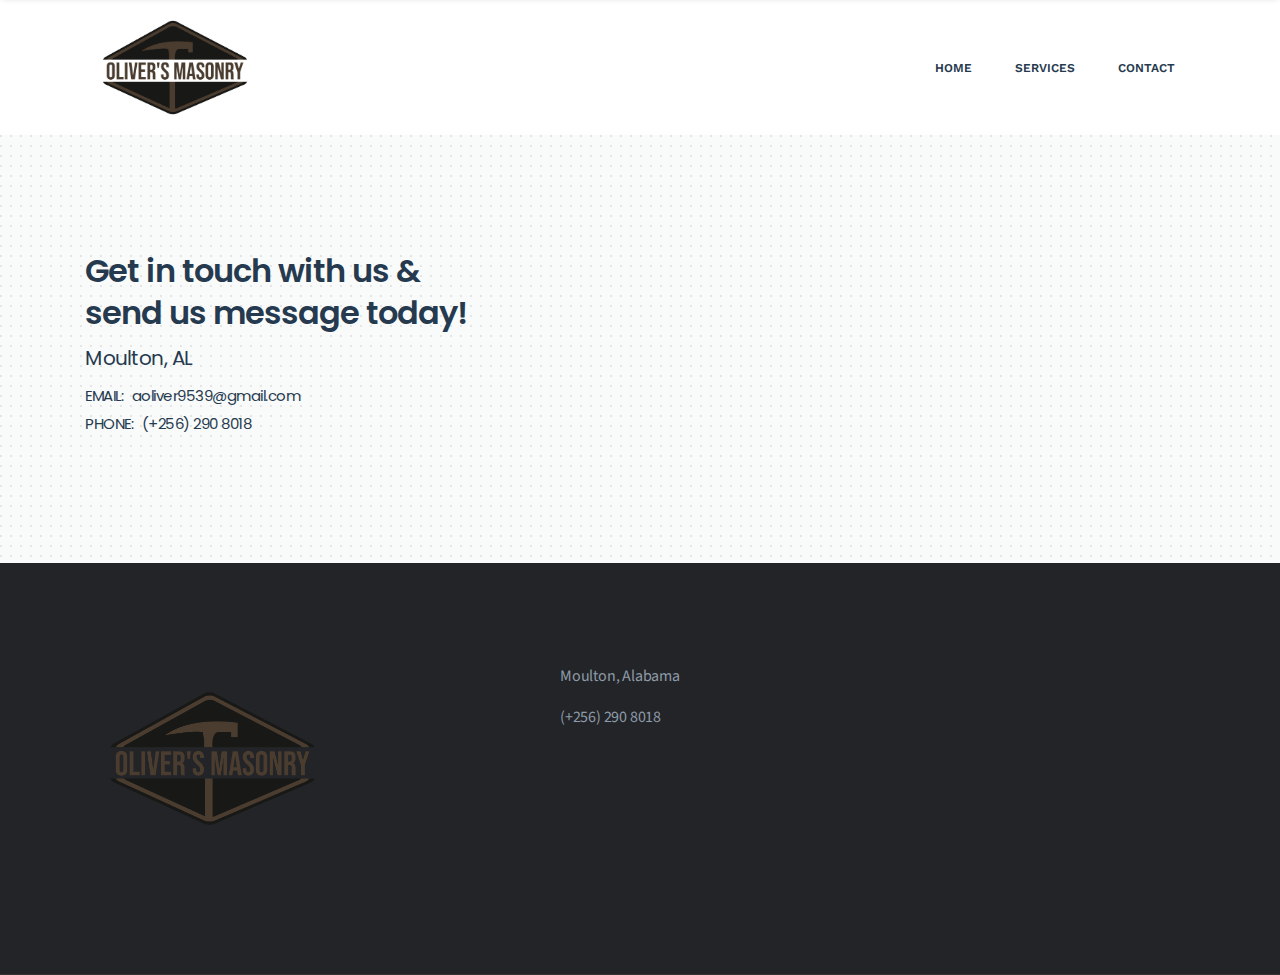
==== commit a95551e7: "update email" ====
--- a/contact.html
+++ b/contact.html
@@ -113,7 +113,7 @@
               <h2>Get in touch with us & <br />send us message today!</h2>
               <h3>Moulton, AL</h3>
               <h4>
-                <span>Email:</span> @ <br />
+                <span>Email:</span> aoliver9539@gmail.com <br />
                 <span>Phone:</span> (+256) 290 8018 <br />
               </h4>
             </div>
